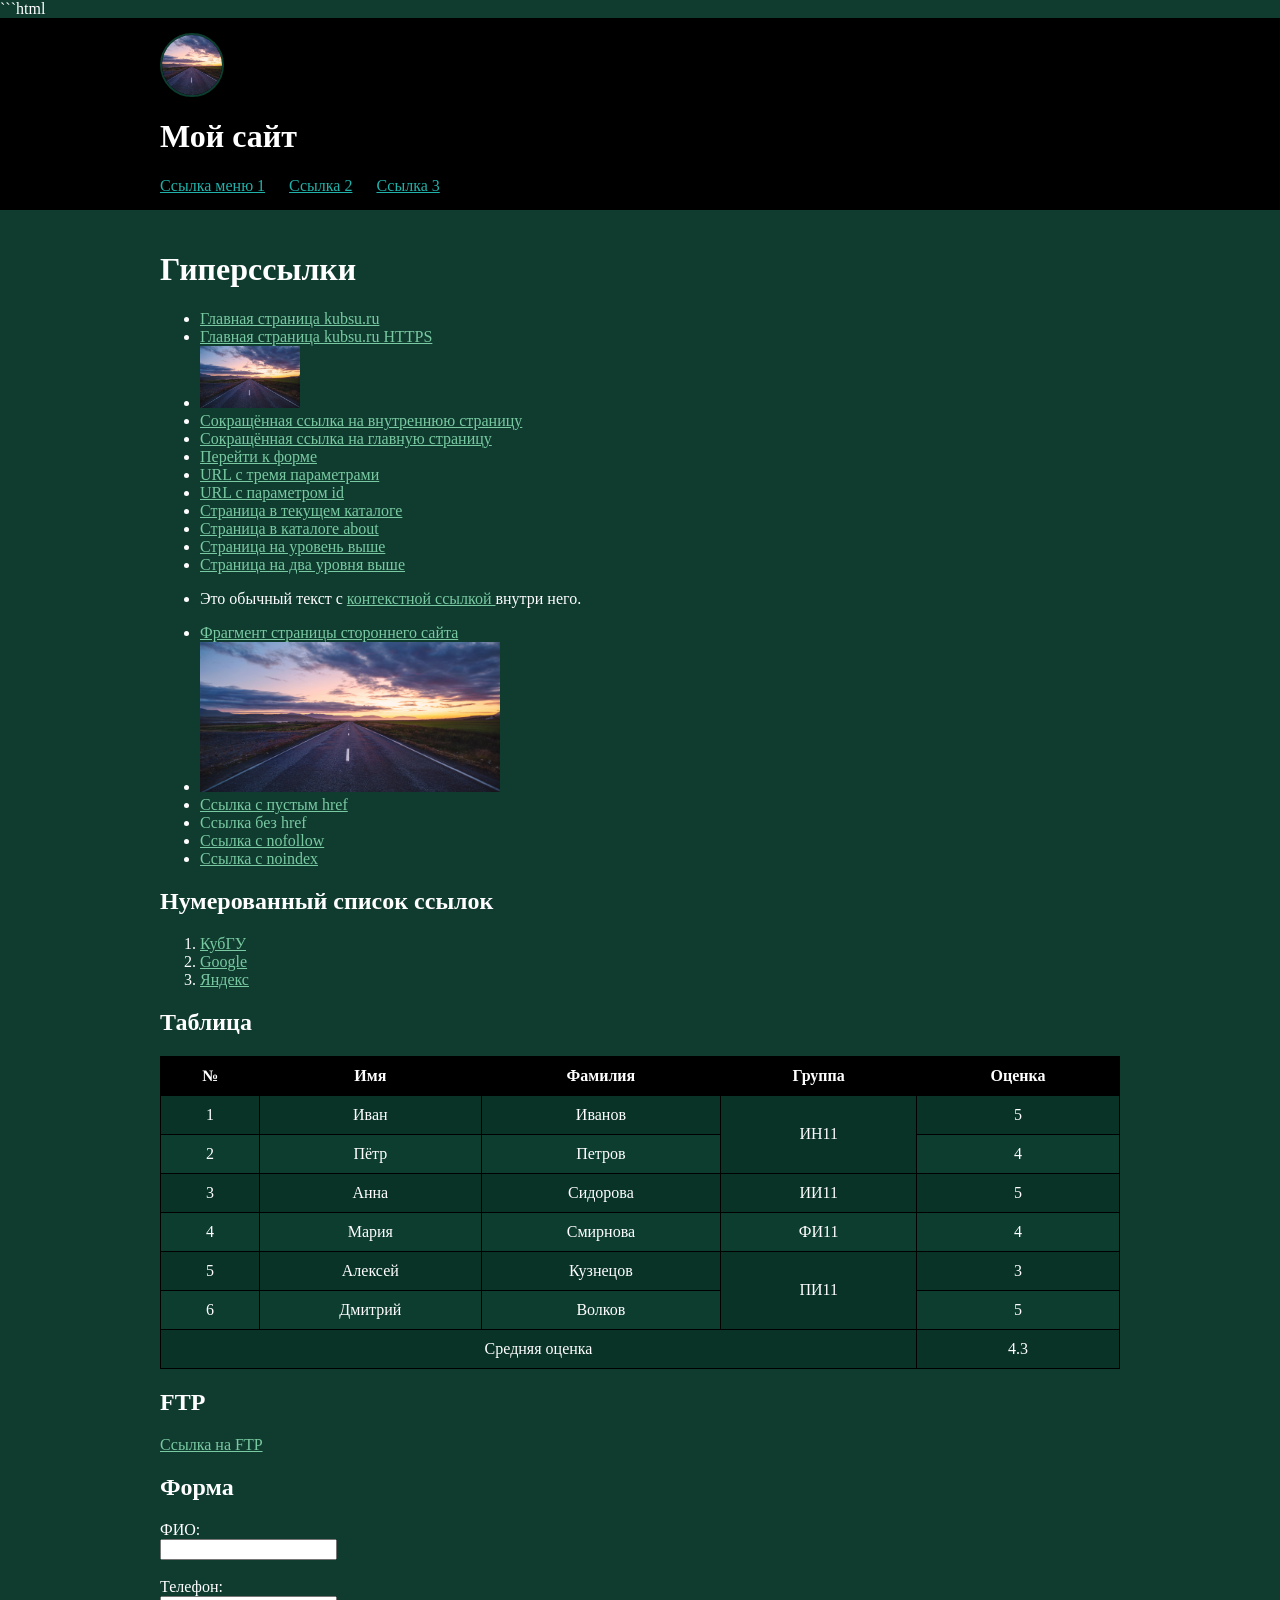
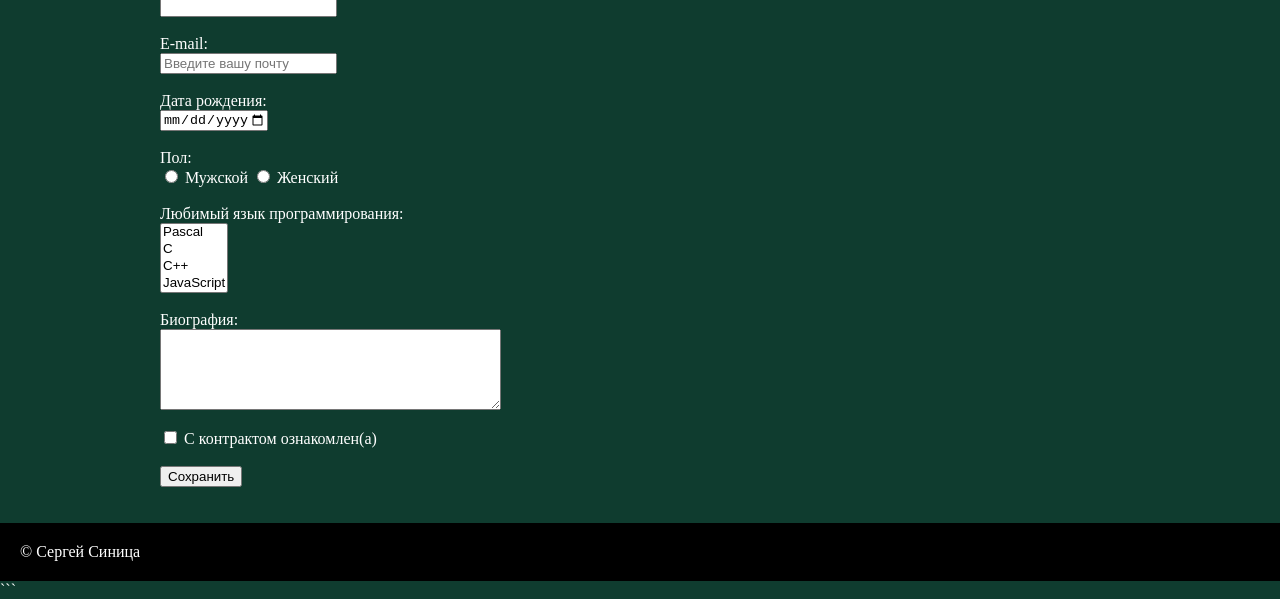
==== index.html @ 3bd24ac9 "Add files via upload" ====
```html
<!DOCTYPE html>
<html lang="ru">

<head>
    <meta charset="UTF-8">
    <title>Задание 1</title>

    <link rel="stylesheet" href="style.css">
</head>

<body>

    <header id="header">

        <div class="header-content">

            <!-- Логотип -->
            <div class="logo">
                <a href="index.html">
                    <img src="doroga_razmetka_dal_167834_2560x1600.jpg"
                         width="60"
                         height="60"
                         alt="Логотип">
                </a>
            </div>

            <!-- Название сайта -->
            <div class="site-name">
                <h1>Мой сайт</h1>
            </div>

            <!-- Меню -->
            <nav id="menu">
                <a href="#links">Ссылка меню 1</a>
                <a href="#table">Ссылка 2</a>
                <a href="#form">Ссылка 3</a>
            </nav>

        </div>

    </header>


    <main class="content">

        <h1>Гиперссылки</h1>

        <section id="links">

            <ul>

                <li>
                    <a href="http://kubsu.ru">
                        Главная страница kubsu.ru
                    </a>
                </li>

                <li>
                    <a href="https://kubsu.ru">
                        Главная страница kubsu.ru HTTPS
                    </a>
                </li>

                <li>
                    <a href="https://kubsu.ru">
                        <img src="doroga_razmetka_dal_167834_2560x1600.jpg"
                             width="100"
                             alt="КубГУ">
                    </a>
                </li>

                <li>
                    <a href="/about">
                        Сокращённая ссылка на внутреннюю страницу
                    </a>
                </li>

                <li>
                    <a href="/">
                        Сокращённая ссылка на главную страницу
                    </a>
                </li>

                <li>
                    <a href="#form">
                        Перейти к форме
                    </a>
                </li>

                <li>
                    <a href="https://kubsu.ru/?a=1&b=2&c=3">
                        URL с тремя параметрами
                    </a>
                </li>

                <li>
                    <a href="https://kubsu.ru/?id=123">
                        URL с параметром id
                    </a>
                </li>

                <li>
                    <a href="page.html">
                        Страница в текущем каталоге
                    </a>
                </li>

                <li>
                    <a href="about/page.html">
                        Страница в каталоге about
                    </a>
                </li>

                <li>
                    <a href="../page.html">
                        Страница на уровень выше
                    </a>
                </li>

                <li>
                    <a href="../../page.html">
                        Страница на два уровня выше
                    </a>
                </li>

                <li>
                    <p>
                        Это обычный текст с
                        <a href="https://kubsu.ru">
                            контекстной ссылкой
                        </a>
                        внутри него.
                    </p>
                </li>

                <li>
                    <a href="https://ru.wikipedia.org/wiki/HTML#История">
                        Фрагмент страницы стороннего сайта
                    </a>
                </li>

                <li>

                    <img src="doroga_razmetka_dal_167834_2560x1600.jpg"
                         width="300"
                         height="150"
                         usemap="#map"
                         alt="Картинка">

                    <map name="map">

                        <area shape="rect"
                              coords="0,0,150,150"
                              href="https://kubsu.ru">

                        <area shape="circle"
                              coords="225,75,50"
                              href="https://google.com">

                    </map>

                </li>

                <li>
                    <a href="">
                        Ссылка с пустым href
                    </a>
                </li>

                <li>
                    <a>
                        Ссылка без href
                    </a>
                </li>

                <li>
                    <a href="https://kubsu.ru"
                       rel="nofollow">
                        Ссылка с nofollow
                    </a>
                </li>

                <li>
                    <a href="https://kubsu.ru"
                       rel="noindex">
                        Ссылка с noindex
                    </a>
                </li>

            </ul>

        </section>


        <h2>Нумерованный список ссылок</h2>

        <ol>

            <li>
                <a href="https://kubsu.ru"
                   title="Официальный сайт КубГУ">
                    КубГУ
                </a>
            </li>

            <li>
                <a href="https://google.com"
                   title="Поисковая система Google">
                    Google
                </a>
            </li>

            <li>
                <a href="https://yandex.ru"
                   title="Поисковая система Яндекс">
                    Яндекс
                </a>
            </li>

        </ol>


        <!-- ТАБЛИЦА -->

        <h2 id="table">Таблица</h2>

        <table>

            <thead>
                <tr>
                    <th>№</th>
                    <th>Имя</th>
                    <th>Фамилия</th>
                    <th>Группа</th>
                    <th>Оценка</th>
                </tr>
            </thead>

            <tbody>

                <tr>
                    <td>1</td>
                    <td>Иван</td>
                    <td>Иванов</td>
                    <td rowspan="2">ИН11</td>
                    <td>5</td>
                </tr>

                <tr>
                    <td>2</td>
                    <td>Пётр</td>
                    <td>Петров</td>
                    <td>4</td>
                </tr>

                <tr>
                    <td>3</td>
                    <td>Анна</td>
                    <td>Сидорова</td>
                    <td>ИИ11</td>
                    <td>5</td>
                </tr>

                <tr>
                    <td>4</td>
                    <td>Мария</td>
                    <td>Смирнова</td>
                    <td>ФИ11</td>
                    <td>4</td>
                </tr>

                <tr>
                    <td>5</td>
                    <td>Алексей</td>
                    <td>Кузнецов</td>
                    <td rowspan="2">ПИ11</td>
                    <td>3</td>
                </tr>

                <tr>
                    <td>6</td>
                    <td>Дмитрий</td>
                    <td>Волков</td>
                    <td>5</td>
                </tr>

                <tr>
                    <td colspan="4">Средняя оценка</td>
                    <td>4.3</td>
                </tr>

            </tbody>

        </table>


        <!-- FTP -->

        <h2>FTP</h2>

        <a href="ftp://user:password@example.com/file.txt">
            Ссылка на FTP
        </a>


        <!-- ФОРМА -->

        <h2 id="form">Форма</h2>

        <form action="/" method="POST">

            <!-- ФИО -->
            <label>
                ФИО:<br>

                <input name="fio"
                       type="text"
                       pattern="[А-Яа-яЁёA-Za-z\s]+"
                       title="Введите только буквы и пробелы"
                       required>
            </label>

            <br><br>


            <!-- ТЕЛЕФОН -->
            <label>
                Телефон:<br>

                <input name="phone"
                       type="tel"
                       pattern="[0-9]{11}"
                       minlength="11"
                       maxlength="11"
                       inputmode="numeric"
                       title="Введите номер телефона из 11 цифр"
                       required>
            </label>
    
            <br><br>

            <!-- EMAIL -->
            <label>
                E-mail:<br>

                <input name="email"
                       type="email"
                       placeholder="Введите вашу почту"
                       required>
            </label>
            <br><br>

            <!-- ДАТА РОЖДЕНИЯ -->
            <label>
                Дата рождения:<br>

                <input name="birthdate"
                       type="date"
                       min="1900-01-01"
                       max="2026-09-25"
                       required>
            </label>

            <br><br>


            <!-- ПОЛ -->
            Пол:<br>

            <label>
                <input type="radio"
                       name="gender"
                       value="male"
                       required>

                Мужской
            </label>

            <label>
                <input type="radio"
                       name="gender"
                       value="female">

                Женский
            </label>

            <br><br>


            <!-- ЛЮБИМЫЙ ЯЗЫК -->
            <label>
                Любимый язык программирования:
                <br>

                <select name="languages[]"
                        multiple
                        required>

                    <option value="Pascal">Pascal</option>
                    <option value="C">C</option>
                    <option value="C++">C++</option>
                    <option value="JavaScript">JavaScript</option>
                    <option value="PHP">PHP</option>
                    <option value="Python">Python</option>
                    <option value="Java">Java</option>
                    <option value="Haskell">Haskell</option>
                    <option value="Clojure">Clojure</option>
                    <option value="Prolog">Prolog</option>
                    <option value="Scala">Scala</option>

                </select>
            </label>

            <br><br>


            <!-- БИОГРАФИЯ -->
            <label>
                Биография:<br>

                <textarea name="bio"
                          rows="5"
                          cols="40"
                          required></textarea>
            </label>

            <br><br>


            <!-- СОГЛАСИЕ -->
            <label>

                <input type="checkbox"
                       name="contract"
                       required>

                С контрактом ознакомлен(а)

            </label>

            <br><br>


            <!-- КНОПКА -->
            <input type="submit"
                   value="Сохранить">

        </form>

    </main>


    <!-- ПОДВАЛ -->

    <footer id="footer">

        <div class="footer-content">
            © Сергей Синица
        </div>

    </footer>

</body>
</html>
```
---- style.css ----
body {
    margin: 0;
    background-color: #0f3c2f;
    color: white;
}

#header {
    width: 100%;
    background-color: black;
    padding: 15px;
    box-sizing: border-box;
}

.logo img {
    width: 60px;
    height: 60px;
    border-radius: 50%;
    object-fit: cover;
    border: 2px solid #0d3d2f;
}

.header-content {
    max-width: 960px;
    margin: auto;
}

#menu a {
    color: lightseagreen;
    margin-right: 20px;
}

.content {
    max-width: 960px;
    margin: auto;
    padding: 20px;
}

table {
    width: 100%;
    border-collapse: collapse;
}

th,
td {
    border: 1px solid black;
    padding: 10px;
    text-align: center;
}

th {
    background-color: black;
}

tbody tr:nth-child(odd) {
    background-color: #0a3327;
}

tbody tr:nth-child(even) {
    background-color: #0d3d2f;
}

.content a {
    color: #79c9a2;
}

#footer {
    width: 100%;
    background-color: black;
    padding: 20px;
    box-sizing: border-box;
    color: white;
}
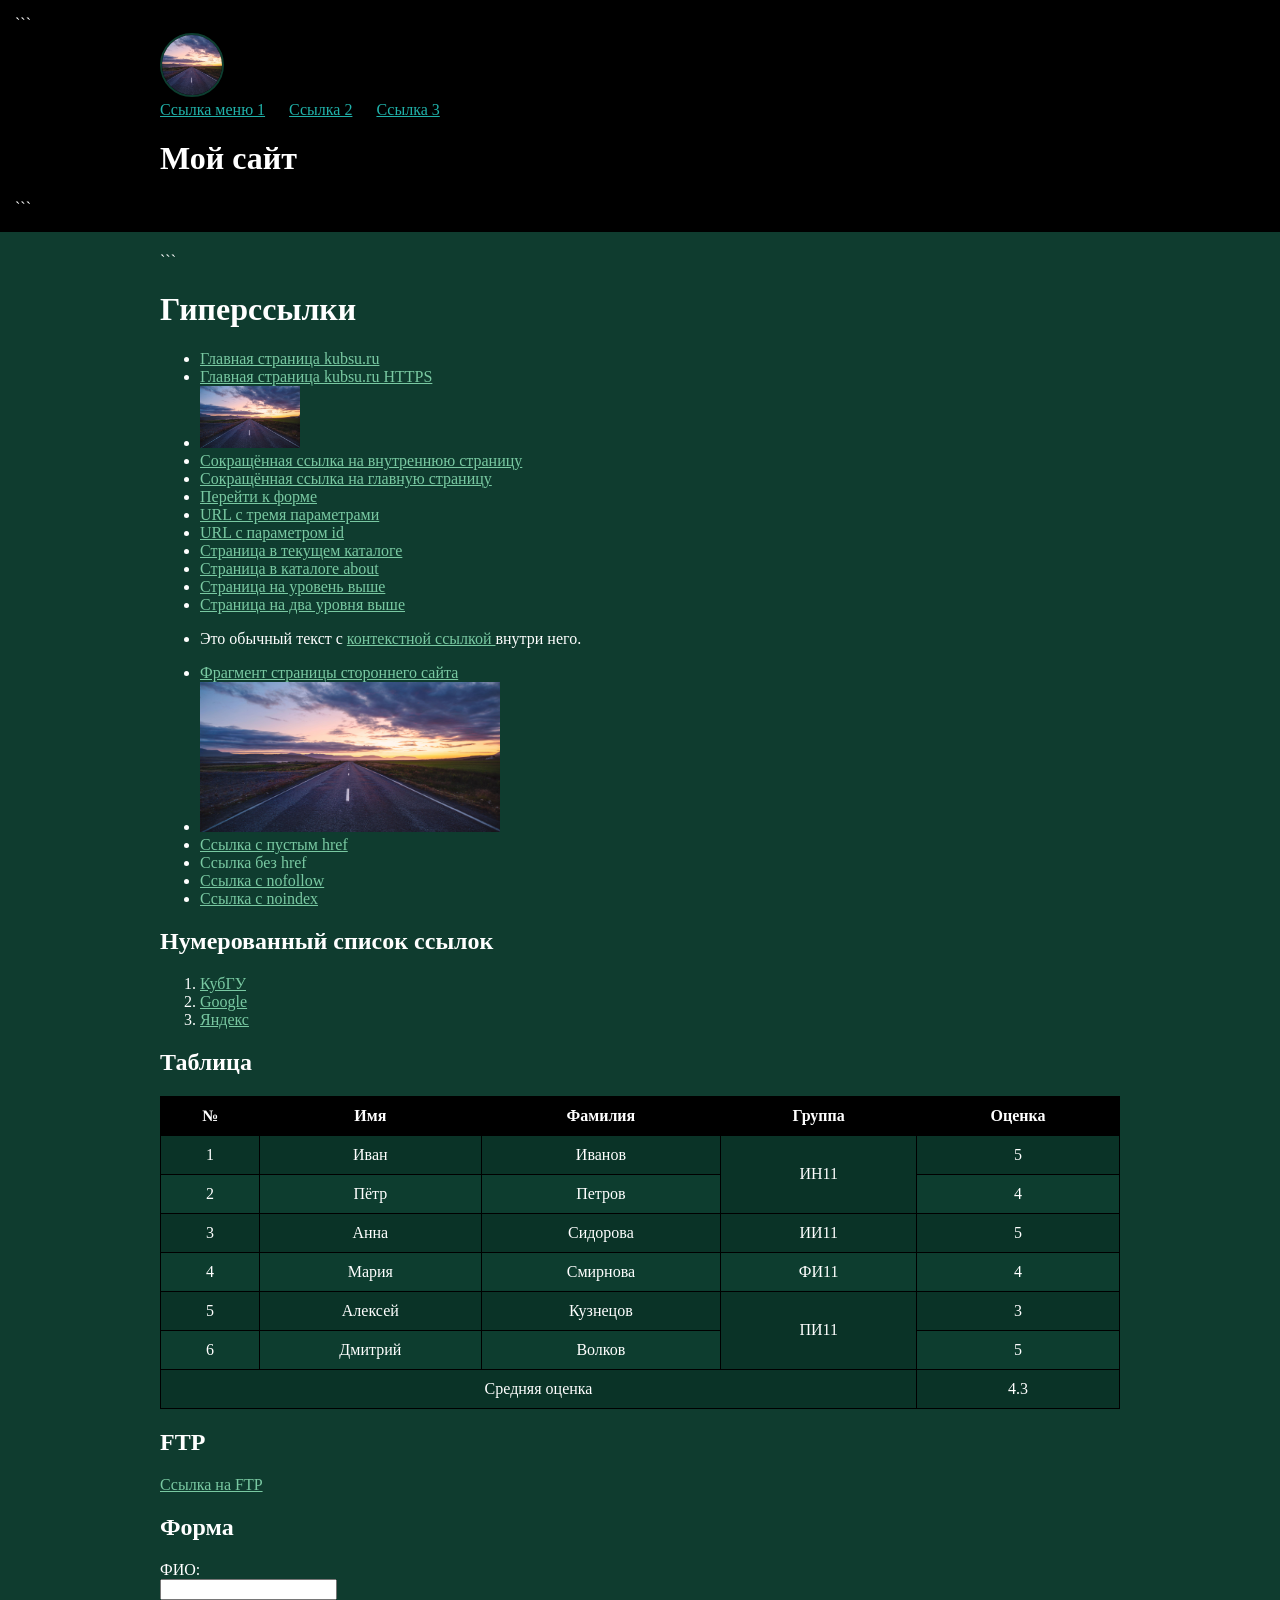
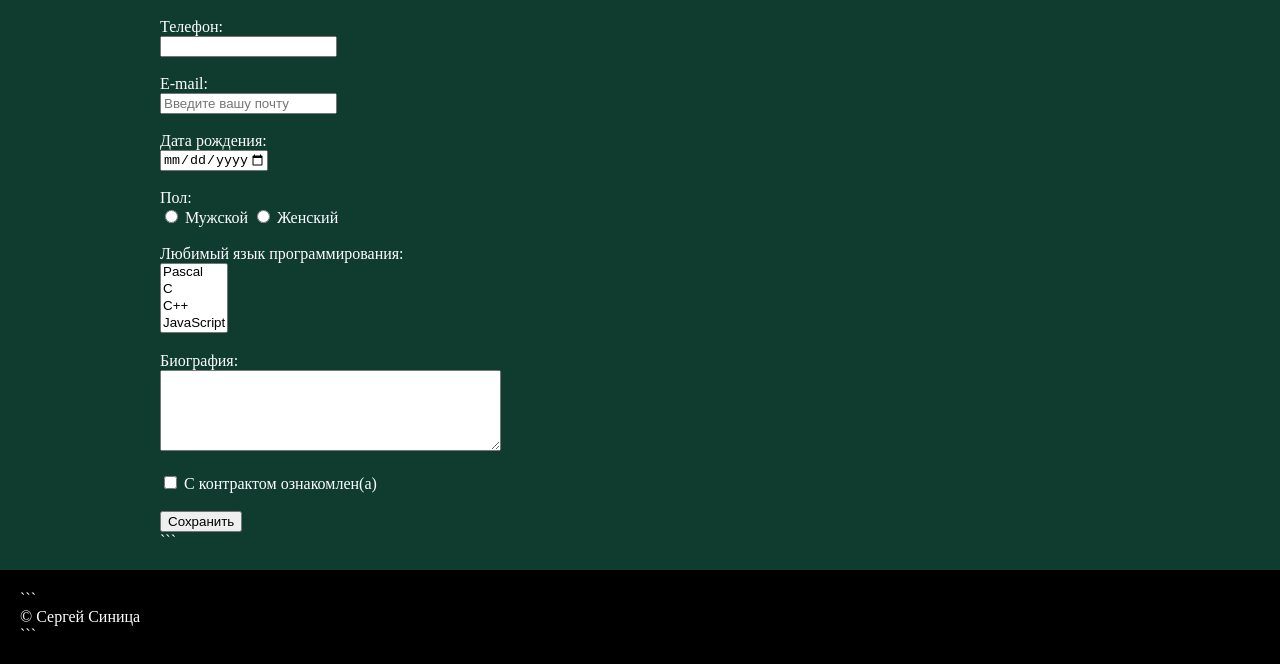
==== commit 2122e7f1: "Update index.html" ====
--- a/index.html
+++ b/index.html
@@ -1,11 +1,11 @@
-```html
 <!DOCTYPE html>
+
 <html lang="ru">
 
 <head>
     <meta charset="UTF-8">
+    <meta name="viewport" content="width=device-width, initial-scale=1.0">
     <title>Задание 1</title>
-
     <link rel="stylesheet" href="style.css">
 </head>
 
@@ -13,21 +13,15 @@
 
     <header id="header">
 
+        ```
         <div class="header-content">
 
             <!-- Логотип -->
             <div class="logo">
                 <a href="index.html">
                     <img src="doroga_razmetka_dal_167834_2560x1600.jpg"
-                         width="60"
-                         height="60"
                          alt="Логотип">
                 </a>
-            </div>
-
-            <!-- Название сайта -->
-            <div class="site-name">
-                <h1>Мой сайт</h1>
             </div>
 
             <!-- Меню -->
@@ -37,13 +31,19 @@
                 <a href="#form">Ссылка 3</a>
             </nav>
 
+            <!-- Название сайта -->
+            <div class="site-name">
+                <h1>Мой сайт</h1>
+            </div>
+
         </div>
+        ```
 
     </header>
 
-
     <main class="content">
 
+        ```
         <h1>Гиперссылки</h1>
 
         <section id="links">
@@ -141,7 +141,6 @@
                 </li>
 
                 <li>
-
                     <img src="doroga_razmetka_dal_167834_2560x1600.jpg"
                          width="300"
                          height="150"
@@ -159,7 +158,6 @@
                               href="https://google.com">
 
                     </map>
-
                 </li>
 
                 <li>
@@ -225,74 +223,78 @@
 
         <h2 id="table">Таблица</h2>
 
-        <table>
-
-            <thead>
-                <tr>
-                    <th>№</th>
-                    <th>Имя</th>
-                    <th>Фамилия</th>
-                    <th>Группа</th>
-                    <th>Оценка</th>
-                </tr>
-            </thead>
-
-            <tbody>
-
-                <tr>
-                    <td>1</td>
-                    <td>Иван</td>
-                    <td>Иванов</td>
-                    <td rowspan="2">ИН11</td>
-                    <td>5</td>
-                </tr>
-
-                <tr>
-                    <td>2</td>
-                    <td>Пётр</td>
-                    <td>Петров</td>
-                    <td>4</td>
-                </tr>
-
-                <tr>
-                    <td>3</td>
-                    <td>Анна</td>
-                    <td>Сидорова</td>
-                    <td>ИИ11</td>
-                    <td>5</td>
-                </tr>
-
-                <tr>
-                    <td>4</td>
-                    <td>Мария</td>
-                    <td>Смирнова</td>
-                    <td>ФИ11</td>
-                    <td>4</td>
-                </tr>
-
-                <tr>
-                    <td>5</td>
-                    <td>Алексей</td>
-                    <td>Кузнецов</td>
-                    <td rowspan="2">ПИ11</td>
-                    <td>3</td>
-                </tr>
-
-                <tr>
-                    <td>6</td>
-                    <td>Дмитрий</td>
-                    <td>Волков</td>
-                    <td>5</td>
-                </tr>
-
-                <tr>
-                    <td colspan="4">Средняя оценка</td>
-                    <td>4.3</td>
-                </tr>
-
-            </tbody>
-
-        </table>
+        <div class="table-wrapper">
+
+            <table>
+
+                <thead>
+                    <tr>
+                        <th>№</th>
+                        <th>Имя</th>
+                        <th>Фамилия</th>
+                        <th>Группа</th>
+                        <th>Оценка</th>
+                    </tr>
+                </thead>
+
+                <tbody>
+
+                    <tr>
+                        <td>1</td>
+                        <td>Иван</td>
+                        <td>Иванов</td>
+                        <td rowspan="2">ИН11</td>
+                        <td>5</td>
+                    </tr>
+
+                    <tr>
+                        <td>2</td>
+                        <td>Пётр</td>
+                        <td>Петров</td>
+                        <td>4</td>
+                    </tr>
+
+                    <tr>
+                        <td>3</td>
+                        <td>Анна</td>
+                        <td>Сидорова</td>
+                        <td>ИИ11</td>
+                        <td>5</td>
+                    </tr>
+
+                    <tr>
+                        <td>4</td>
+                        <td>Мария</td>
+                        <td>Смирнова</td>
+                        <td>ФИ11</td>
+                        <td>4</td>
+                    </tr>
+
+                    <tr>
+                        <td>5</td>
+                        <td>Алексей</td>
+                        <td>Кузнецов</td>
+                        <td rowspan="2">ПИ11</td>
+                        <td>3</td>
+                    </tr>
+
+                    <tr>
+                        <td>6</td>
+                        <td>Дмитрий</td>
+                        <td>Волков</td>
+                        <td>5</td>
+                    </tr>
+
+                    <tr>
+                        <td colspan="4">Средняя оценка</td>
+                        <td>4.3</td>
+                    </tr>
+
+                </tbody>
+
+            </table>
+
+        </div>
 
 
         <!-- FTP -->
@@ -310,10 +312,8 @@
 
         <form action="/" method="POST">
 
-            <!-- ФИО -->
             <label>
                 ФИО:<br>
-
                 <input name="fio"
                        type="text"
                        pattern="[А-Яа-яЁёA-Za-z\s]+"
@@ -323,11 +323,8 @@
 
             <br><br>
 
-
-            <!-- ТЕЛЕФОН -->
             <label>
                 Телефон:<br>
-
                 <input name="phone"
                        type="tel"
                        pattern="[0-9]{11}"
@@ -337,24 +334,21 @@
                        title="Введите номер телефона из 11 цифр"
                        required>
             </label>
-    
-            <br><br>
-
-            <!-- EMAIL -->
+
+            <br><br>
+
             <label>
                 E-mail:<br>
-
                 <input name="email"
                        type="email"
                        placeholder="Введите вашу почту"
                        required>
             </label>
-            <br><br>
-
-            <!-- ДАТА РОЖДЕНИЯ -->
+
+            <br><br>
+
             <label>
                 Дата рождения:<br>
-
                 <input name="birthdate"
                        type="date"
                        min="1900-01-01"
@@ -364,8 +358,6 @@
 
             <br><br>
 
-
-            <!-- ПОЛ -->
             Пол:<br>
 
             <label>
@@ -373,7 +365,6 @@
                        name="gender"
                        value="male"
                        required>
-
                 Мужской
             </label>
 
@@ -381,14 +372,11 @@
                 <input type="radio"
                        name="gender"
                        value="female">
-
                 Женский
             </label>
 
             <br><br>
 
-
-            <!-- ЛЮБИМЫЙ ЯЗЫК -->
             <label>
                 Любимый язык программирования:
                 <br>
@@ -414,8 +402,6 @@
 
             <br><br>
 
-
-            <!-- БИОГРАФИЯ -->
             <label>
                 Биография:<br>
 
@@ -427,40 +413,32 @@
 
             <br><br>
 
-
-            <!-- СОГЛАСИЕ -->
-            <label>
-
+            <label>
                 <input type="checkbox"
                        name="contract"
                        required>
-
                 С контрактом ознакомлен(а)
-
-            </label>
-
-            <br><br>
-
-
-            <!-- КНОПКА -->
+            </label>
+
+            <br><br>
+
             <input type="submit"
                    value="Сохранить">
 
         </form>
+        ```
 
     </main>
 
-
-    <!-- ПОДВАЛ -->
-
     <footer id="footer">
 
+        ```
         <div class="footer-content">
             © Сергей Синица
         </div>
+        ```
 
     </footer>
 
 </body>
 </html>
-```
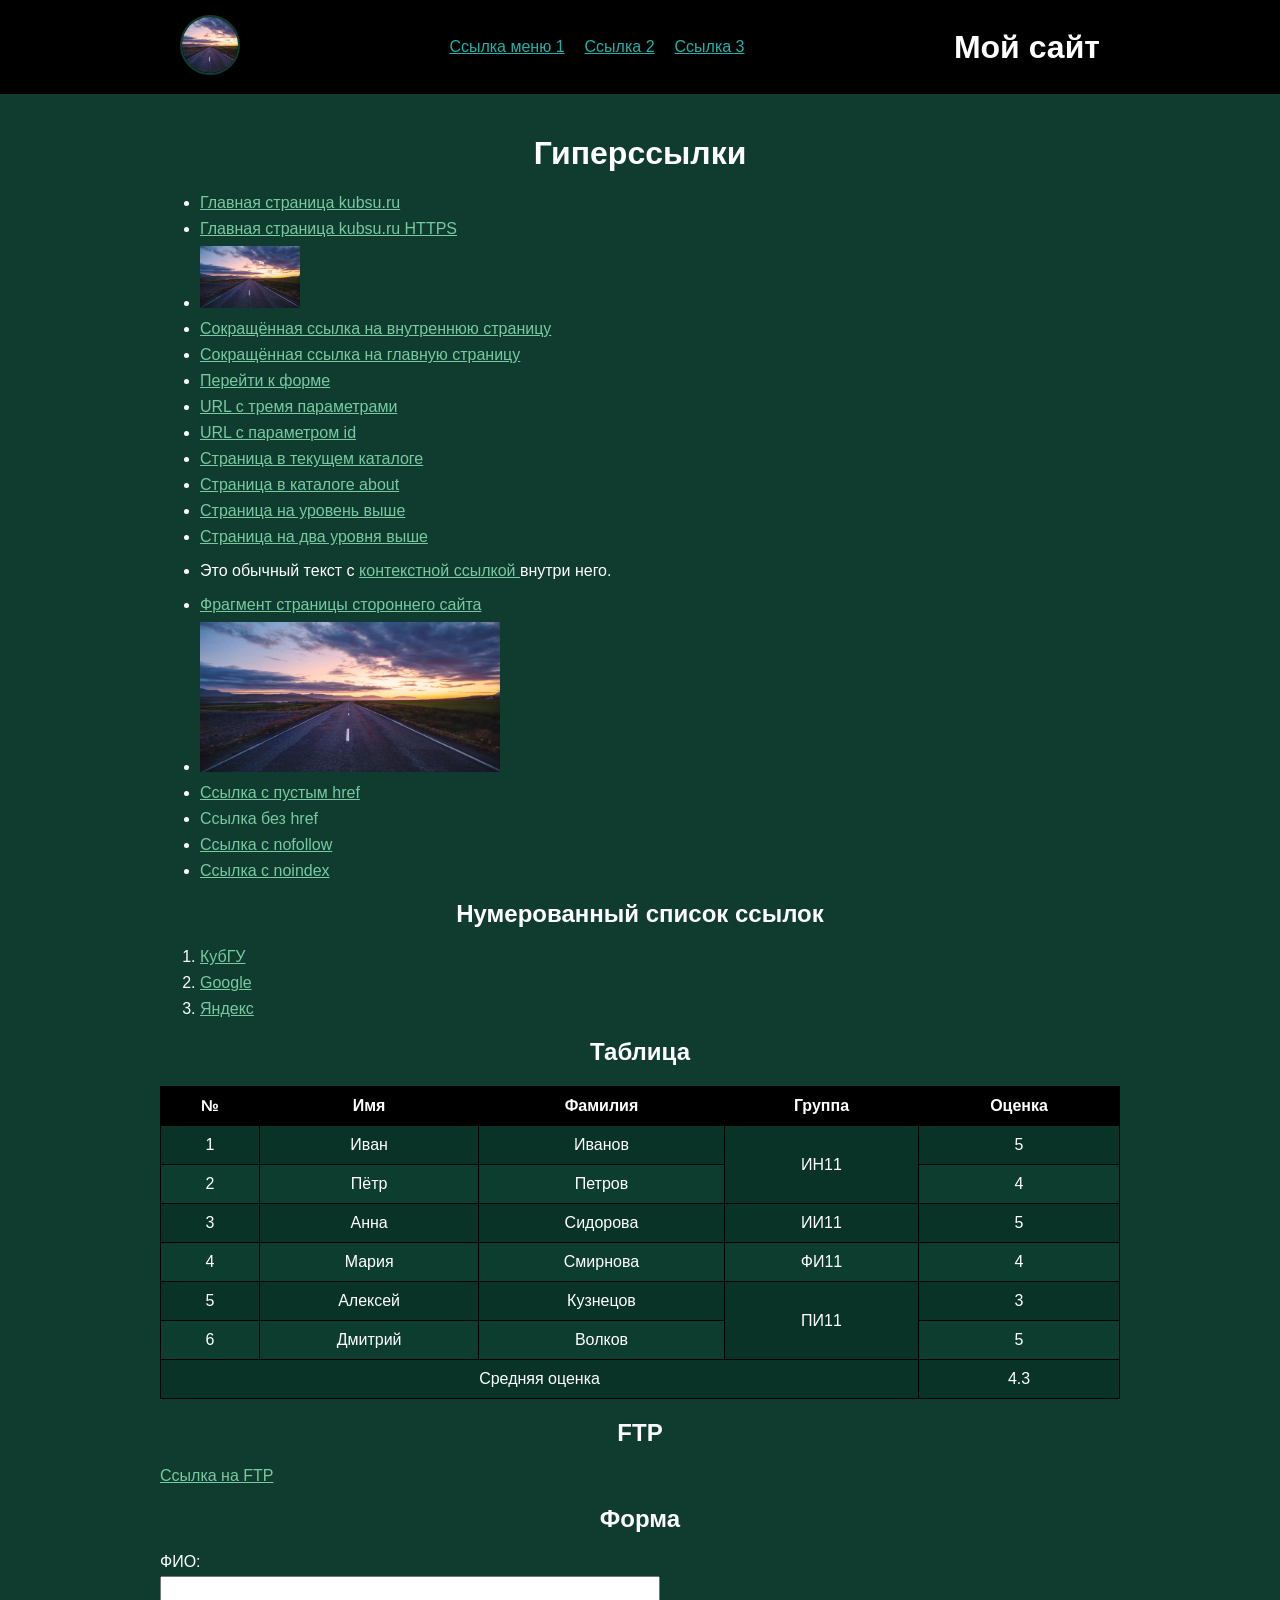
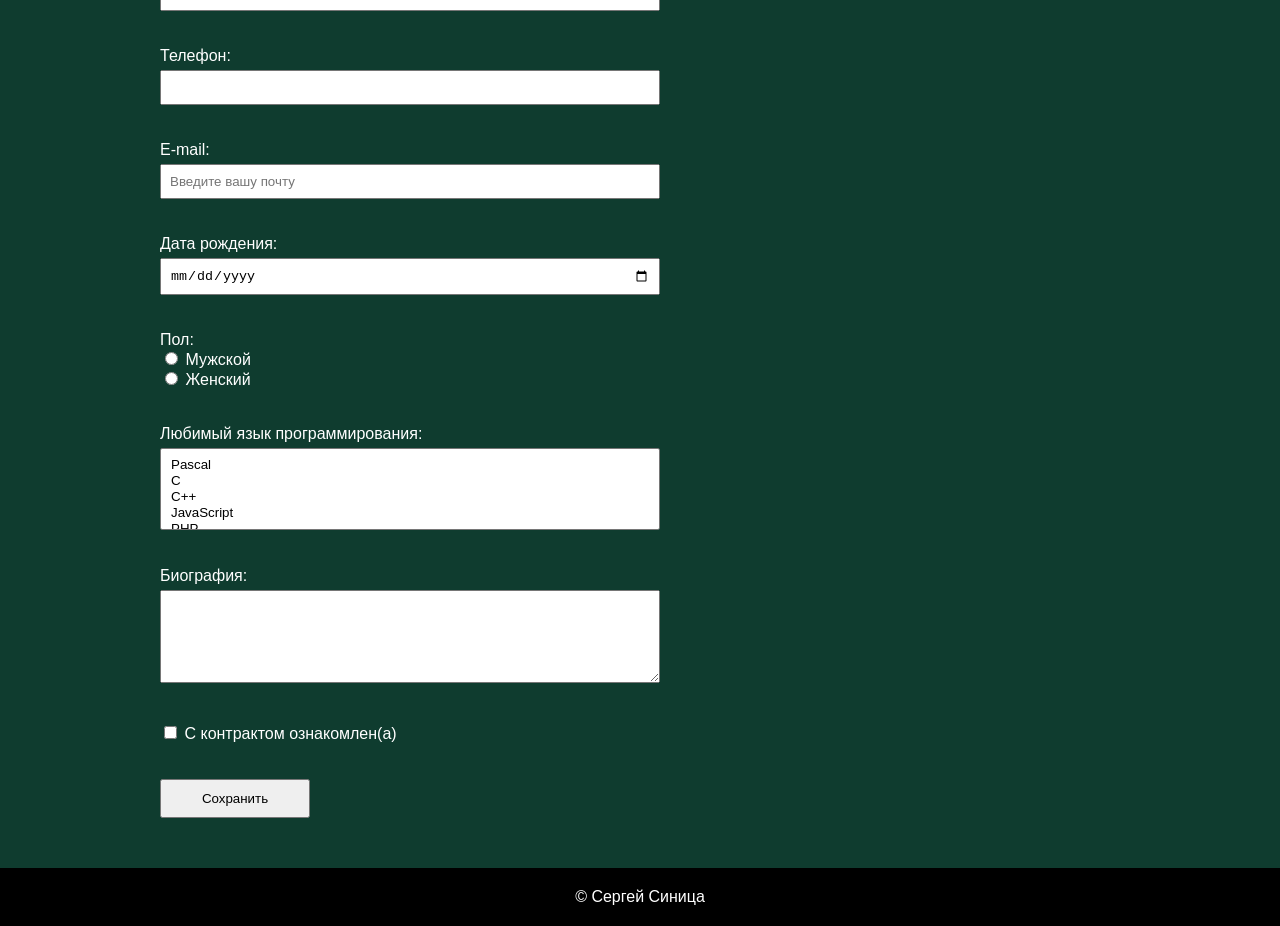
==== commit b93e3191: "Update index.html" ====
--- a/index.html
+++ b/index.html
@@ -13,7 +13,6 @@
 
     <header id="header">
 
-        ```
         <div class="header-content">
 
             <!-- Логотип -->
@@ -37,13 +36,11 @@
             </div>
 
         </div>
-        ```
 
     </header>
 
     <main class="content">
 
-        ```
         <h1>Гиперссылки</h1>
 
         <section id="links">
@@ -426,17 +423,14 @@
                    value="Сохранить">
 
         </form>
-        ```
 
     </main>
 
     <footer id="footer">
 
-        ```
         <div class="footer-content">
             © Сергей Синица
         </div>
-        ```
 
     </footer>
 
--- a/style.css
+++ b/style.css
@@ -1,15 +1,43 @@
+/* Mobile First */
+
+* {
+    box-sizing: border-box;
+}
+
 body {
     margin: 0;
     background-color: #0f3c2f;
     color: white;
-}
+    font-family: Arial, sans-serif;
+}
+
+a {
+    color: #79c9a2;
+}
+
+img {
+    max-width: 100%;
+}
+
+/* ШАПКА */
 
 #header {
     width: 100%;
     background-color: black;
     padding: 15px;
-    box-sizing: border-box;
-}
+}
+
+.header-content {
+    width: 100%;
+    margin: 0 auto;
+    display: flex;
+    flex-direction: column;
+    align-items: center;
+    gap: 15px;
+  
+}
+
+/* Логотип */
 
 .logo img {
     width: 60px;
@@ -17,27 +45,64 @@
     border-radius: 50%;
     object-fit: cover;
     border: 2px solid #0d3d2f;
-}
-
-.header-content {
-    max-width: 960px;
-    margin: auto;
-}
-
-#menu a {
-    color: lightseagreen;
-    margin-right: 20px;
-}
+  
+}
+
+/* Меню */
+
+#menu {
+    display: flex;
+    flex-direction: column;
+    align-items: center;
+    gap: 10px;
+}
+
+    #menu a {
+        color: lightseagreen;
+        margin: 0;
+    }
+
+/* Название */
+
+.site-name {
+    order: 3;
+}
+
+    .site-name h1 {
+        margin: 0;
+        text-align: center;
+    }
+
+/* КОНТЕНТ */
 
 .content {
-    max-width: 960px;
-    margin: auto;
+    width: 100%;
+    margin: 0 auto;
     padding: 20px;
 }
 
+    .content h1,
+    .content h2 {
+        text-align: center;
+    }
+
+/* СПИСКИ */
+
+li {
+    margin-bottom: 8px;
+}
+
+/* ТАБЛИЦА */
+
+.table-wrapper {
+    width: 100%;
+    overflow-x: auto;
+}
+
 table {
     width: 100%;
     border-collapse: collapse;
+    min-width: 500px;
 }
 
 th,
@@ -59,14 +124,84 @@
     background-color: #0d3d2f;
 }
 
-.content a {
-    color: #79c9a2;
-}
+/* ФОРМА */
+
+form {
+    display: flex;
+    flex-direction: column;
+}
+
+input[type="text"],
+input[type="tel"],
+input[type="email"],
+input[type="date"],
+select,
+textarea {
+    width: 100%;
+    max-width: 500px;
+    padding: 8px;
+    margin-top: 5px;
+}
+
+textarea {
+    resize: vertical;
+}
+
+input[type="submit"] {
+    width: 150px;
+    padding: 10px;
+    cursor: pointer;
+}
+
+/* ПОДВАЛ */
 
 #footer {
     width: 100%;
     background-color: black;
     padding: 20px;
-    box-sizing: border-box;
     color: white;
-}
+    margin-top: 30px;
+}
+
+.footer-content {
+    width: 100%;
+    text-align: center;
+}
+
+/* ПЛАНШЕТ / ПК */
+
+@media (min-width: 768px) {
+    .header-content {
+        max-width: 960px;
+        flex-direction: row;
+        align-items: center;
+        justify-content: space-between;
+    }
+    #menu {
+        flex-direction: row;
+        gap: 20px;
+    }
+        #menu a {
+            margin: 0;
+        }
+    .site-name {
+        order: 0;
+    }
+        .site-name h1 {
+            text-align: left;
+        }
+    .content {
+        max-width: 960px;
+    }
+}
+
+/* БОЛЬШОЙ ЭКРАН */
+
+@media (min-width: 1000px) {
+    .header-content {
+        padding: 0 20px;
+    }
+    .content {
+        padding: 20px 0;
+    }
+}
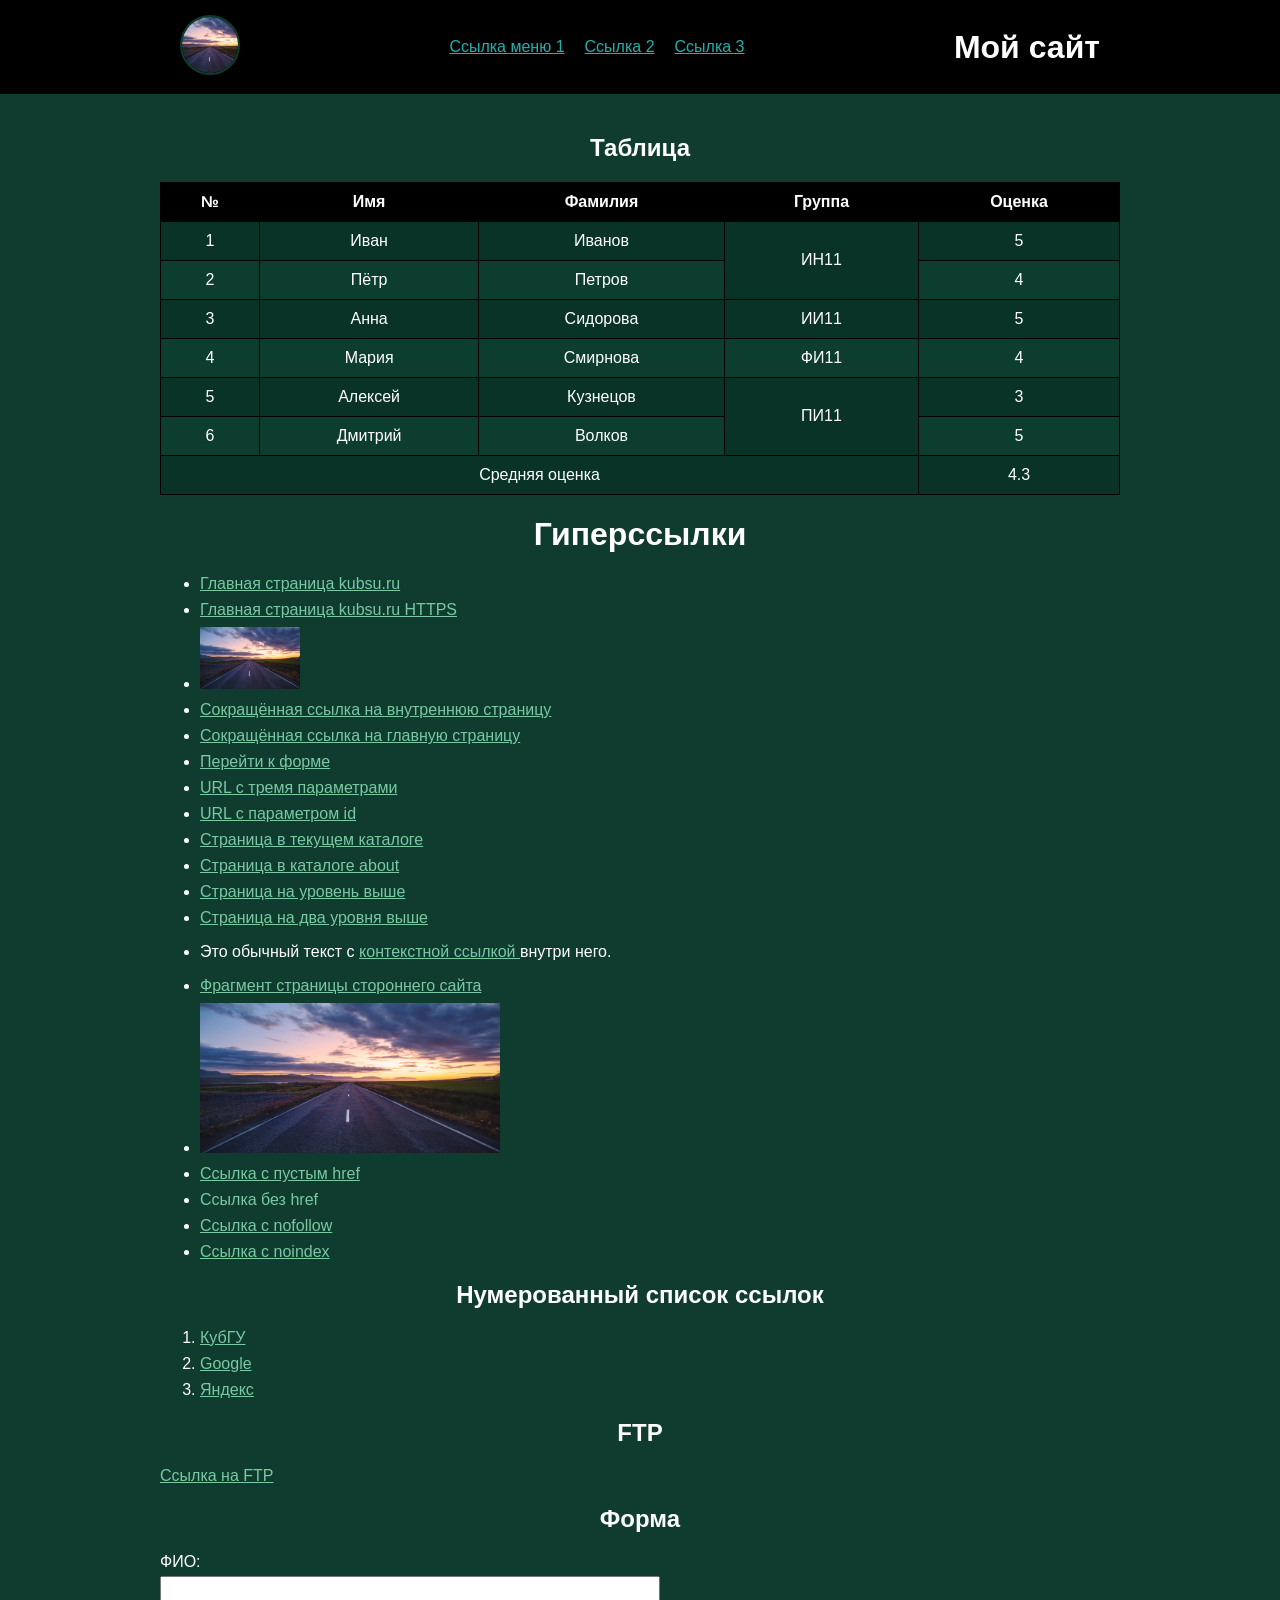
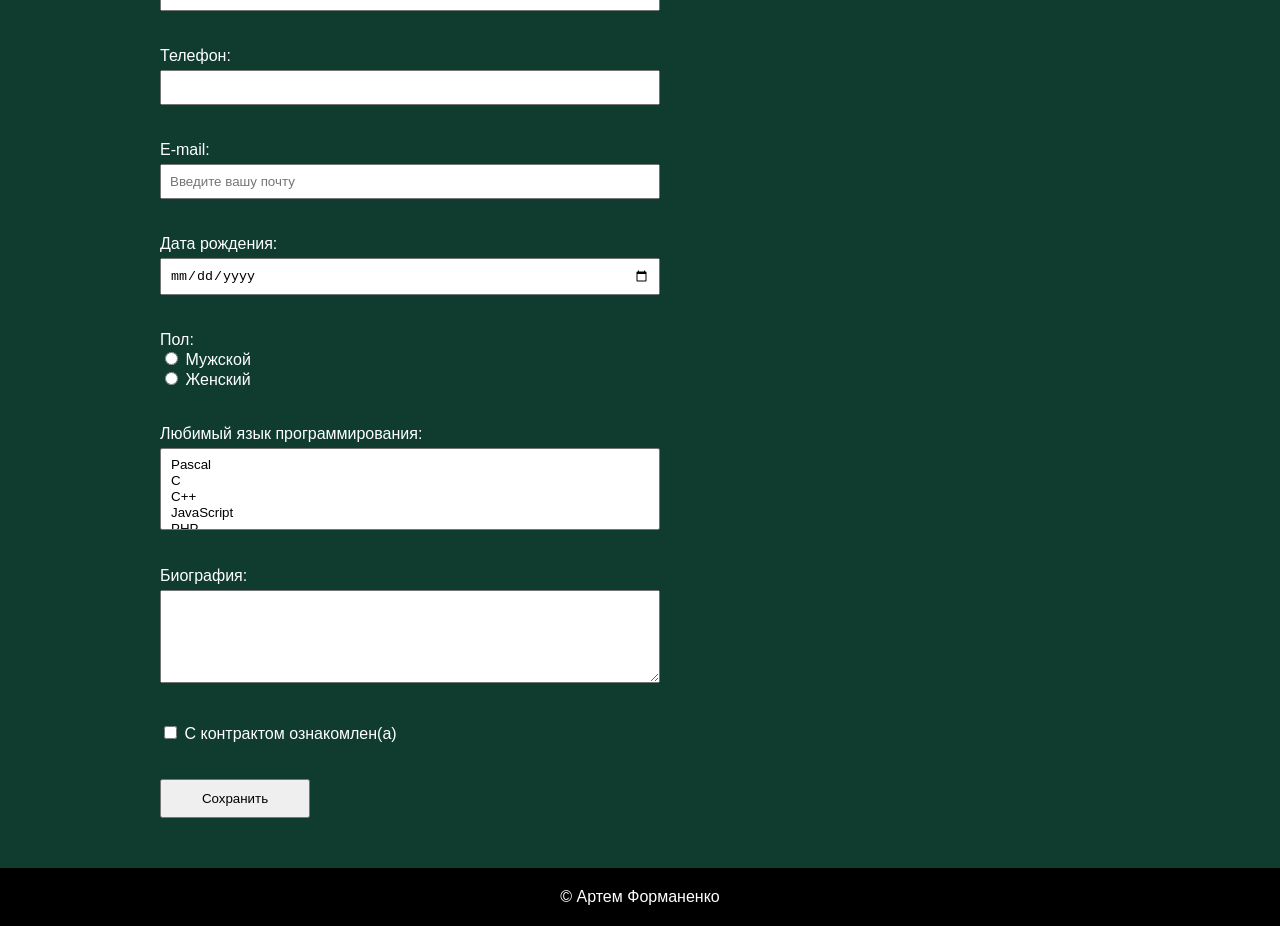
==== commit 094669c5: "Update index.html" ====
--- a/index.html
+++ b/index.html
@@ -1,21 +1,24 @@
 <!DOCTYPE html>
-
 <html lang="ru">
 
 <head>
     <meta charset="UTF-8">
     <meta name="viewport" content="width=device-width, initial-scale=1.0">
-    <title>Задание 1</title>
+    <title>Задание 3</title>
+
     <link rel="stylesheet" href="style.css">
 </head>
 
 <body>
 
+    <!-- ШАПКА -->
+
     <header id="header">
 
         <div class="header-content">
 
             <!-- Логотип -->
+
             <div class="logo">
                 <a href="index.html">
                     <img src="doroga_razmetka_dal_167834_2560x1600.jpg"
@@ -24,6 +27,7 @@
             </div>
 
             <!-- Меню -->
+
             <nav id="menu">
                 <a href="#links">Ссылка меню 1</a>
                 <a href="#table">Ссылка 2</a>
@@ -31,6 +35,7 @@
             </nav>
 
             <!-- Название сайта -->
+
             <div class="site-name">
                 <h1>Мой сайт</h1>
             </div>
@@ -39,400 +44,468 @@
 
     </header>
 
+
+    <!-- ОСНОВНОЙ КОНТЕНТ -->
+
     <main class="content">
 
-        <h1>Гиперссылки</h1>
-
-        <section id="links">
-
-            <ul>
+
+        <!-- ТАБЛИЦА -->
+
+        <div class="table-block">
+
+            <h2 id="table">Таблица</h2>
+
+            <div class="table-wrapper">
+
+                <table>
+
+                    <thead>
+
+                        <tr>
+                            <th>№</th>
+                            <th>Имя</th>
+                            <th>Фамилия</th>
+                            <th>Группа</th>
+                            <th>Оценка</th>
+                        </tr>
+
+                    </thead>
+
+                    <tbody>
+
+                        <tr>
+                            <td>1</td>
+                            <td>Иван</td>
+                            <td>Иванов</td>
+                            <td rowspan="2">ИН11</td>
+                            <td>5</td>
+                        </tr>
+
+                        <tr>
+                            <td>2</td>
+                            <td>Пётр</td>
+                            <td>Петров</td>
+                            <td>4</td>
+                        </tr>
+
+                        <tr>
+                            <td>3</td>
+                            <td>Анна</td>
+                            <td>Сидорова</td>
+                            <td>ИИ11</td>
+                            <td>5</td>
+                        </tr>
+
+                        <tr>
+                            <td>4</td>
+                            <td>Мария</td>
+                            <td>Смирнова</td>
+                            <td>ФИ11</td>
+                            <td>4</td>
+                        </tr>
+
+                        <tr>
+                            <td>5</td>
+                            <td>Алексей</td>
+                            <td>Кузнецов</td>
+                            <td rowspan="2">ПИ11</td>
+                            <td>3</td>
+                        </tr>
+
+                        <tr>
+                            <td>6</td>
+                            <td>Дмитрий</td>
+                            <td>Волков</td>
+                            <td>5</td>
+                        </tr>
+
+                        <tr>
+                            <td colspan="4">Средняя оценка</td>
+                            <td>4.3</td>
+                        </tr>
+
+                    </tbody>
+
+                </table>
+
+            </div>
+
+        </div>
+
+
+        <!-- ГИПЕРССЫЛКИ -->
+
+        <div class="links-block">
+
+            <h1>Гиперссылки</h1>
+
+            <section id="links">
+
+                <ul>
+
+                    <li>
+                        <a href="http://kubsu.ru">
+                            Главная страница kubsu.ru
+                        </a>
+                    </li>
+
+                    <li>
+                        <a href="https://kubsu.ru">
+                            Главная страница kubsu.ru HTTPS
+                        </a>
+                    </li>
+
+                    <li>
+                        <a href="https://kubsu.ru">
+                            <img src="doroga_razmetka_dal_167834_2560x1600.jpg"
+                                 width="100"
+                                 alt="КубГУ">
+                        </a>
+                    </li>
+
+                    <li>
+                        <a href="/about">
+                            Сокращённая ссылка на внутреннюю страницу
+                        </a>
+                    </li>
+
+                    <li>
+                        <a href="/">
+                            Сокращённая ссылка на главную страницу
+                        </a>
+                    </li>
+
+                    <li>
+                        <a href="#form">
+                            Перейти к форме
+                        </a>
+                    </li>
+
+                    <li>
+                        <a href="https://kubsu.ru/?a=1&b=2&c=3">
+                            URL с тремя параметрами
+                        </a>
+                    </li>
+
+                    <li>
+                        <a href="https://kubsu.ru/?id=123">
+                            URL с параметром id
+                        </a>
+                    </li>
+
+                    <li>
+                        <a href="page.html">
+                            Страница в текущем каталоге
+                        </a>
+                    </li>
+
+                    <li>
+                        <a href="about/page.html">
+                            Страница в каталоге about
+                        </a>
+                    </li>
+
+                    <li>
+                        <a href="../page.html">
+                            Страница на уровень выше
+                        </a>
+                    </li>
+
+                    <li>
+                        <a href="../../page.html">
+                            Страница на два уровня выше
+                        </a>
+                    </li>
+
+                    <li>
+                        <p>
+                            Это обычный текст с
+                            <a href="https://kubsu.ru">
+                                контекстной ссылкой
+                            </a>
+                            внутри него.
+                        </p>
+                    </li>
+
+                    <li>
+                        <a href="https://ru.wikipedia.org/wiki/HTML#История">
+                            Фрагмент страницы стороннего сайта
+                        </a>
+                    </li>
+
+
+                    <!-- КАРТИНКА С ОБЛАСТЯМИ -->
+
+                    <li>
+
+                        <img src="doroga_razmetka_dal_167834_2560x1600.jpg"
+                             width="300"
+                             height="150"
+                             usemap="#map"
+                             alt="Картинка">
+
+                        <map name="map">
+
+                            <area shape="rect"
+                                  coords="0,0,150,150"
+                                  href="https://kubsu.ru">
+
+                            <area shape="circle"
+                                  coords="225,75,50"
+                                  href="https://google.com">
+
+                        </map>
+
+                    </li>
+
+
+                    <li>
+                        <a href="">
+                            Ссылка с пустым href
+                        </a>
+                    </li>
+
+                    <li>
+                        <a>
+                            Ссылка без href
+                        </a>
+                    </li>
+
+                    <li>
+                        <a href="https://kubsu.ru"
+                           rel="nofollow">
+                            Ссылка с nofollow
+                        </a>
+                    </li>
+
+                    <li>
+                        <a href="https://kubsu.ru"
+                           rel="noindex">
+                            Ссылка с noindex
+                        </a>
+                    </li>
+
+                </ul>
+
+            </section>
+
+
+            <!-- НУМЕРОВАННЫЙ СПИСОК -->
+
+            <h2>Нумерованный список ссылок</h2>
+
+            <ol>
 
                 <li>
-                    <a href="http://kubsu.ru">
-                        Главная страница kubsu.ru
+                    <a href="https://kubsu.ru"
+                       title="Официальный сайт КубГУ">
+                        КубГУ
                     </a>
                 </li>
 
                 <li>
-                    <a href="https://kubsu.ru">
-                        Главная страница kubsu.ru HTTPS
+                    <a href="https://google.com"
+                       title="Поисковая система Google">
+                        Google
                     </a>
                 </li>
 
                 <li>
-                    <a href="https://kubsu.ru">
-                        <img src="doroga_razmetka_dal_167834_2560x1600.jpg"
-                             width="100"
-                             alt="КубГУ">
+                    <a href="https://yandex.ru"
+                       title="Поисковая система Яндекс">
+                        Яндекс
                     </a>
                 </li>
 
-                <li>
-                    <a href="/about">
-                        Сокращённая ссылка на внутреннюю страницу
-                    </a>
-                </li>
-
-                <li>
-                    <a href="/">
-                        Сокращённая ссылка на главную страницу
-                    </a>
-                </li>
-
-                <li>
-                    <a href="#form">
-                        Перейти к форме
-                    </a>
-                </li>
-
-                <li>
-                    <a href="https://kubsu.ru/?a=1&b=2&c=3">
-                        URL с тремя параметрами
-                    </a>
-                </li>
-
-                <li>
-                    <a href="https://kubsu.ru/?id=123">
-                        URL с параметром id
-                    </a>
-                </li>
-
-                <li>
-                    <a href="page.html">
-                        Страница в текущем каталоге
-                    </a>
-                </li>
-
-                <li>
-                    <a href="about/page.html">
-                        Страница в каталоге about
-                    </a>
-                </li>
-
-                <li>
-                    <a href="../page.html">
-                        Страница на уровень выше
-                    </a>
-                </li>
-
-                <li>
-                    <a href="../../page.html">
-                        Страница на два уровня выше
-                    </a>
-                </li>
-
-                <li>
-                    <p>
-                        Это обычный текст с
-                        <a href="https://kubsu.ru">
-                            контекстной ссылкой
-                        </a>
-                        внутри него.
-                    </p>
-                </li>
-
-                <li>
-                    <a href="https://ru.wikipedia.org/wiki/HTML#История">
-                        Фрагмент страницы стороннего сайта
-                    </a>
-                </li>
-
-                <li>
-                    <img src="doroga_razmetka_dal_167834_2560x1600.jpg"
-                         width="300"
-                         height="150"
-                         usemap="#map"
-                         alt="Картинка">
-
-                    <map name="map">
-
-                        <area shape="rect"
-                              coords="0,0,150,150"
-                              href="https://kubsu.ru">
-
-                        <area shape="circle"
-                              coords="225,75,50"
-                              href="https://google.com">
-
-                    </map>
-                </li>
-
-                <li>
-                    <a href="">
-                        Ссылка с пустым href
-                    </a>
-                </li>
-
-                <li>
-                    <a>
-                        Ссылка без href
-                    </a>
-                </li>
-
-                <li>
-                    <a href="https://kubsu.ru"
-                       rel="nofollow">
-                        Ссылка с nofollow
-                    </a>
-                </li>
-
-                <li>
-                    <a href="https://kubsu.ru"
-                       rel="noindex">
-                        Ссылка с noindex
-                    </a>
-                </li>
-
-            </ul>
-
-        </section>
-
-
-        <h2>Нумерованный список ссылок</h2>
-
-        <ol>
-
-            <li>
-                <a href="https://kubsu.ru"
-                   title="Официальный сайт КубГУ">
-                    КубГУ
-                </a>
-            </li>
-
-            <li>
-                <a href="https://google.com"
-                   title="Поисковая система Google">
-                    Google
-                </a>
-            </li>
-
-            <li>
-                <a href="https://yandex.ru"
-                   title="Поисковая система Яндекс">
-                    Яндекс
-                </a>
-            </li>
-
-        </ol>
-
-
-        <!-- ТАБЛИЦА -->
-
-        <h2 id="table">Таблица</h2>
-
-        <div class="table-wrapper">
-
-            <table>
-
-                <thead>
-                    <tr>
-                        <th>№</th>
-                        <th>Имя</th>
-                        <th>Фамилия</th>
-                        <th>Группа</th>
-                        <th>Оценка</th>
-                    </tr>
-                </thead>
-
-                <tbody>
-
-                    <tr>
-                        <td>1</td>
-                        <td>Иван</td>
-                        <td>Иванов</td>
-                        <td rowspan="2">ИН11</td>
-                        <td>5</td>
-                    </tr>
-
-                    <tr>
-                        <td>2</td>
-                        <td>Пётр</td>
-                        <td>Петров</td>
-                        <td>4</td>
-                    </tr>
-
-                    <tr>
-                        <td>3</td>
-                        <td>Анна</td>
-                        <td>Сидорова</td>
-                        <td>ИИ11</td>
-                        <td>5</td>
-                    </tr>
-
-                    <tr>
-                        <td>4</td>
-                        <td>Мария</td>
-                        <td>Смирнова</td>
-                        <td>ФИ11</td>
-                        <td>4</td>
-                    </tr>
-
-                    <tr>
-                        <td>5</td>
-                        <td>Алексей</td>
-                        <td>Кузнецов</td>
-                        <td rowspan="2">ПИ11</td>
-                        <td>3</td>
-                    </tr>
-
-                    <tr>
-                        <td>6</td>
-                        <td>Дмитрий</td>
-                        <td>Волков</td>
-                        <td>5</td>
-                    </tr>
-
-                    <tr>
-                        <td colspan="4">Средняя оценка</td>
-                        <td>4.3</td>
-                    </tr>
-
-                </tbody>
-
-            </table>
+            </ol>
 
         </div>
 
 
         <!-- FTP -->
 
-        <h2>FTP</h2>
-
-        <a href="ftp://user:password@example.com/file.txt">
-            Ссылка на FTP
-        </a>
-
-
-        <!-- ФОРМА -->
-
-        <h2 id="form">Форма</h2>
-
-        <form action="/" method="POST">
-
-            <label>
-                ФИО:<br>
-                <input name="fio"
-                       type="text"
-                       pattern="[А-Яа-яЁёA-Za-z\s]+"
-                       title="Введите только буквы и пробелы"
-                       required>
-            </label>
-
-            <br><br>
-
-            <label>
-                Телефон:<br>
-                <input name="phone"
-                       type="tel"
-                       pattern="[0-9]{11}"
-                       minlength="11"
-                       maxlength="11"
-                       inputmode="numeric"
-                       title="Введите номер телефона из 11 цифр"
-                       required>
-            </label>
-
-            <br><br>
-
-            <label>
-                E-mail:<br>
-                <input name="email"
-                       type="email"
-                       placeholder="Введите вашу почту"
-                       required>
-            </label>
-
-            <br><br>
-
-            <label>
-                Дата рождения:<br>
-                <input name="birthdate"
-                       type="date"
-                       min="1900-01-01"
-                       max="2026-09-25"
-                       required>
-            </label>
-
-            <br><br>
-
-            Пол:<br>
-
-            <label>
-                <input type="radio"
-                       name="gender"
-                       value="male"
-                       required>
-                Мужской
-            </label>
-
-            <label>
-                <input type="radio"
-                       name="gender"
-                       value="female">
-                Женский
-            </label>
-
-            <br><br>
-
-            <label>
-                Любимый язык программирования:
-                <br>
-
-                <select name="languages[]"
-                        multiple
-                        required>
-
-                    <option value="Pascal">Pascal</option>
-                    <option value="C">C</option>
-                    <option value="C++">C++</option>
-                    <option value="JavaScript">JavaScript</option>
-                    <option value="PHP">PHP</option>
-                    <option value="Python">Python</option>
-                    <option value="Java">Java</option>
-                    <option value="Haskell">Haskell</option>
-                    <option value="Clojure">Clojure</option>
-                    <option value="Prolog">Prolog</option>
-                    <option value="Scala">Scala</option>
-
-                </select>
-            </label>
-
-            <br><br>
-
-            <label>
-                Биография:<br>
-
-                <textarea name="bio"
-                          rows="5"
-                          cols="40"
-                          required></textarea>
-            </label>
-
-            <br><br>
-
-            <label>
-                <input type="checkbox"
-                       name="contract"
-                       required>
-                С контрактом ознакомлен(а)
-            </label>
-
-            <br><br>
-
-            <input type="submit"
-                   value="Сохранить">
-
-        </form>
+        <div class="other-content">
+
+            <h2>FTP</h2>
+
+            <a href="ftp://user:password@example.com/file.txt">
+                Ссылка на FTP
+            </a>
+
+
+            <!-- ФОРМА -->
+
+            <h2 id="form">Форма</h2>
+
+            <form action="/" method="POST">
+
+                <!-- ФИО -->
+
+                <label>
+                    ФИО:<br>
+
+                    <input name="fio"
+                           type="text"
+                           pattern="[А-Яа-яЁёA-Za-z\s]+"
+                           title="Введите только буквы и пробелы"
+                           required>
+                </label>
+
+                <br><br>
+
+
+                <!-- ТЕЛЕФОН -->
+
+                <label>
+                    Телефон:<br>
+
+                    <input name="phone"
+                           type="tel"
+                           pattern="[0-9]{11}"
+                           minlength="11"
+                           maxlength="11"
+                           inputmode="numeric"
+                           title="Введите номер телефона из 11 цифр"
+                           required>
+                </label>
+
+                <br><br>
+
+
+                <!-- EMAIL -->
+
+                <label>
+                    E-mail:<br>
+
+                    <input name="email"
+                           type="email"
+                           placeholder="Введите вашу почту"
+                           required>
+                </label>
+
+                <br><br>
+
+
+                <!-- ДАТА РОЖДЕНИЯ -->
+
+                <label>
+                    Дата рождения:<br>
+
+                    <input name="birthdate"
+                           type="date"
+                           min="1900-01-01"
+                           max="2026-09-25"
+                           required>
+                </label>
+
+                <br><br>
+
+
+                <!-- ПОЛ -->
+
+                Пол:<br>
+
+                <label>
+                    <input type="radio"
+                           name="gender"
+                           value="male"
+                           required>
+
+                    Мужской
+                </label>
+
+                <label>
+                    <input type="radio"
+                           name="gender"
+                           value="female">
+
+                    Женский
+                </label>
+
+                <br><br>
+
+
+                <!-- ЛЮБИМЫЙ ЯЗЫК -->
+
+                <label>
+                    Любимый язык программирования:
+                    <br>
+
+                    <select name="languages[]"
+                            multiple
+                            required>
+
+                        <option value="Pascal">Pascal</option>
+                        <option value="C">C</option>
+                        <option value="C++">C++</option>
+                        <option value="JavaScript">JavaScript</option>
+                        <option value="PHP">PHP</option>
+                        <option value="Python">Python</option>
+                        <option value="Java">Java</option>
+                        <option value="Haskell">Haskell</option>
+                        <option value="Clojure">Clojure</option>
+                        <option value="Prolog">Prolog</option>
+                        <option value="Scala">Scala</option>
+
+                    </select>
+
+                </label>
+
+                <br><br>
+
+
+                <!-- БИОГРАФИЯ -->
+
+                <label>
+                    Биография:<br>
+
+                    <textarea name="bio"
+                              rows="5"
+                              cols="40"
+                              required></textarea>
+                </label>
+
+                <br><br>
+
+
+                <!-- СОГЛАСИЕ -->
+
+                <label>
+
+                    <input type="checkbox"
+                           name="contract"
+                           required>
+
+                    С контрактом ознакомлен(а)
+
+                </label>
+
+                <br><br>
+
+
+                <!-- КНОПКА -->
+
+                <input type="submit"
+                       value="Сохранить">
+
+            </form>
+
+        </div>
 
     </main>
 
+
+    <!-- ПОДВАЛ -->
+
     <footer id="footer">
 
         <div class="footer-content">
-            © Сергей Синица
+            © Артем Форманенко 
         </div>
 
     </footer>
 
 </body>
+
 </html>
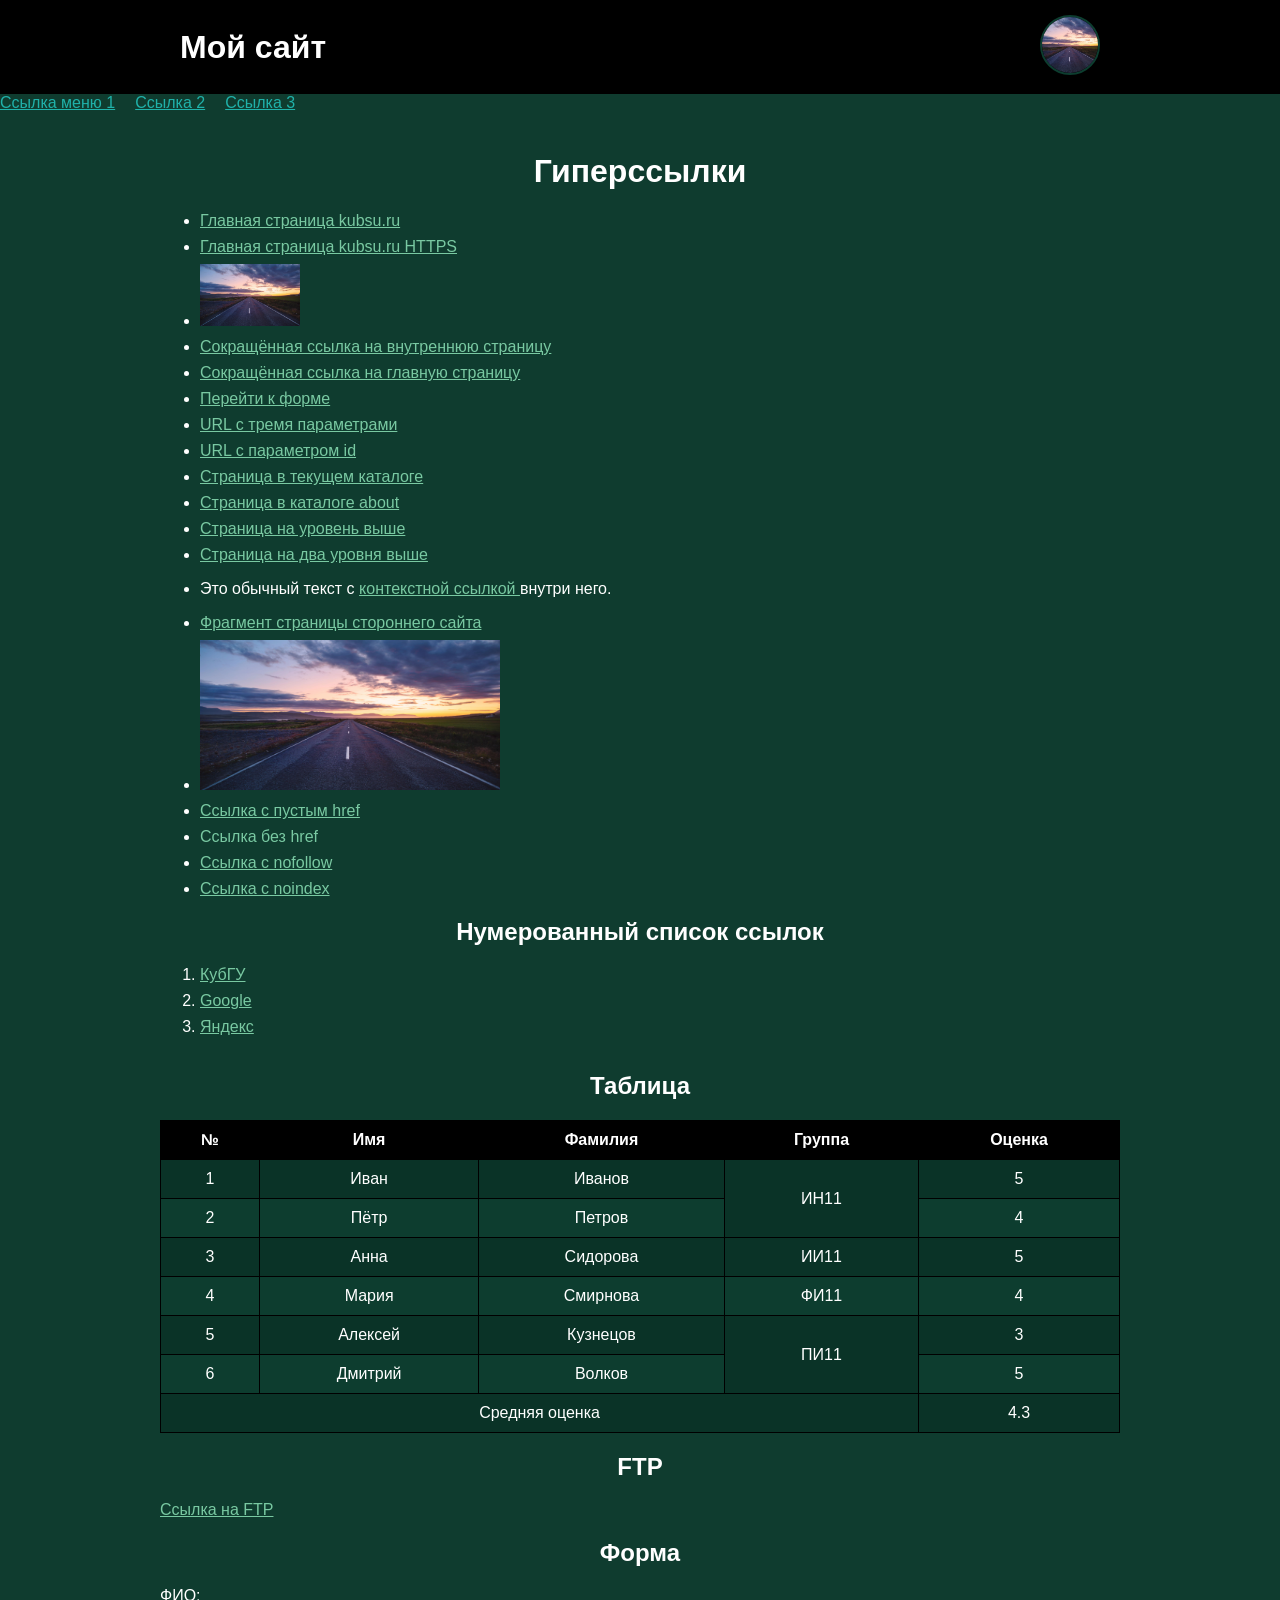
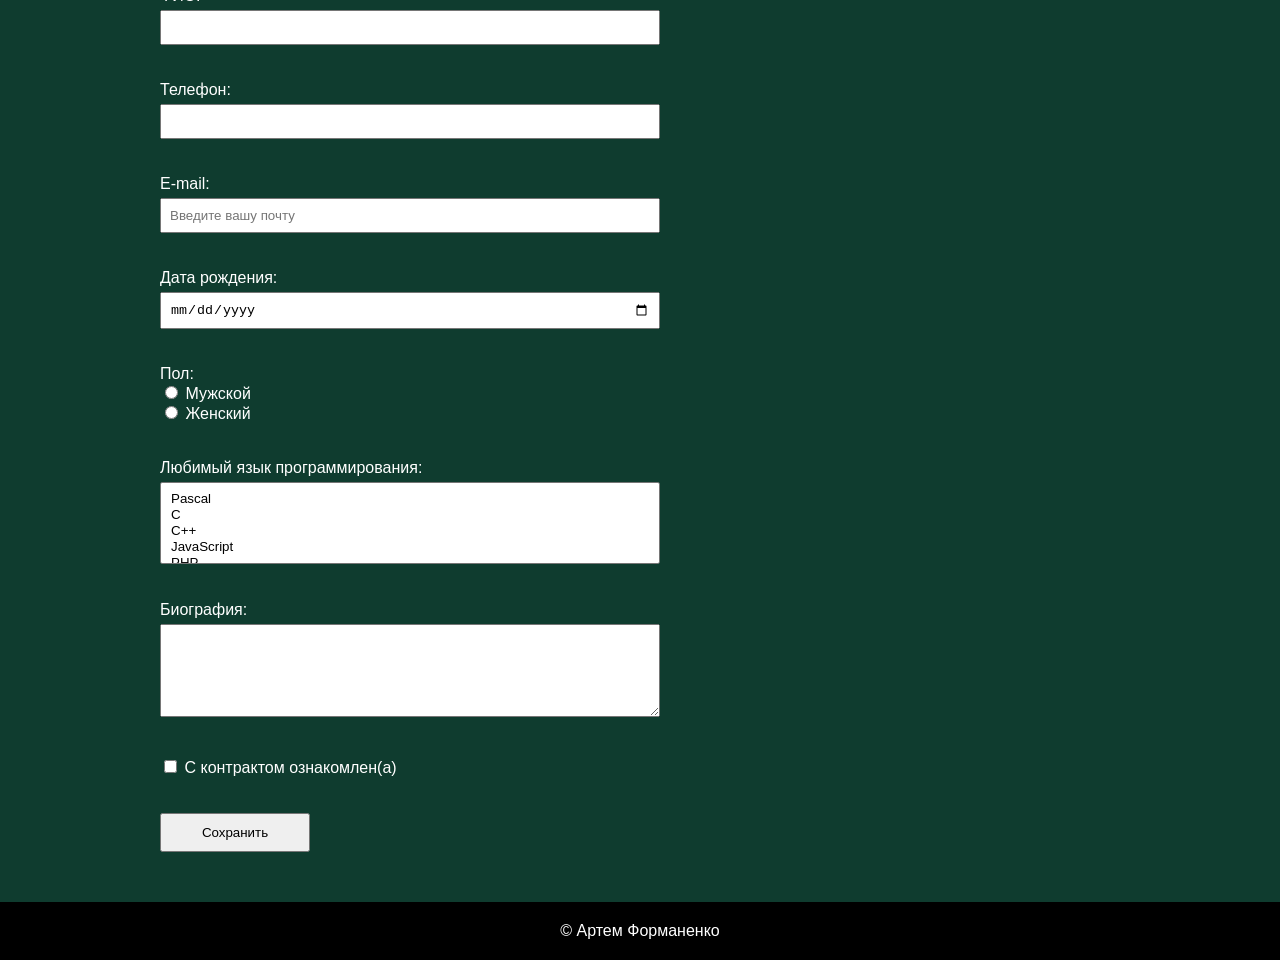
==== commit 9d1e2fe0: "Update index.html" ====
--- a/index.html
+++ b/index.html
@@ -26,6 +26,16 @@
                 </a>
             </div>
 
+             <!-- Название сайта -->
+
+            <div class="site-name">
+                <h1>Мой сайт</h1>
+            </div>
+
+        </div>
+
+    </header>
+
             <!-- Меню -->
 
             <nav id="menu">
@@ -34,15 +44,7 @@
                 <a href="#form">Ссылка 3</a>
             </nav>
 
-            <!-- Название сайта -->
-
-            <div class="site-name">
-                <h1>Мой сайт</h1>
-            </div>
-
-        </div>
-
-    </header>
+           
 
 
     <!-- ОСНОВНОЙ КОНТЕНТ -->
--- a/style.css
+++ b/style.css
@@ -1,4 +1,7 @@
 /* Mobile First */
+
+
+/* ОБЩИЕ НАСТРОЙКИ */
 
 * {
     box-sizing: border-box;
@@ -19,6 +22,7 @@
     max-width: 100%;
 }
 
+
 /* ШАПКА */
 
 #header {
@@ -30,61 +34,107 @@
 .header-content {
     width: 100%;
     margin: 0 auto;
+
     display: flex;
     flex-direction: column;
+
     align-items: center;
+
     gap: 15px;
-  
-}
-
-/* Логотип */
+}
+
+
+/* ЛОГОТИП */
+
+.logo {
+    order: 1;
+}
 
 .logo img {
     width: 60px;
     height: 60px;
+
     border-radius: 50%;
+
     object-fit: cover;
+
     border: 2px solid #0d3d2f;
-  
-}
-
-/* Меню */
+}
+
+
+/* МЕНЮ */
 
 #menu {
+    order: 2;
+
     display: flex;
     flex-direction: column;
+
     align-items: center;
+
     gap: 10px;
 }
 
-    #menu a {
-        color: lightseagreen;
-        margin: 0;
-    }
-
-/* Название */
+#menu a {
+    color: lightseagreen;
+    margin: 0;
+}
+
+
+/* НАЗВАНИЕ САЙТА */
 
 .site-name {
     order: 3;
 }
 
-    .site-name h1 {
-        margin: 0;
-        text-align: center;
-    }
-
-/* КОНТЕНТ */
+.site-name h1 {
+    margin: 0;
+    text-align: center;
+}
+
+
+/* ОСНОВНОЙ КОНТЕНТ */
 
 .content {
     width: 100%;
+
     margin: 0 auto;
+
     padding: 20px;
-}
-
-    .content h1,
-    .content h2 {
-        text-align: center;
-    }
+
+    display: flex;
+    flex-direction: column;
+}
+
+
+/*
+    ПОРЯДОК НА ТЕЛЕФОНЕ:
+
+    1. Таблица
+    2. Гиперссылки
+    3. FTP и форма
+*/
+
+.table-block {
+    order: 1;
+}
+
+.links-block {
+    order: 2;
+}
+
+.other-content {
+    order: 3;
+}
+
+
+/* ЗАГОЛОВКИ */
+
+.content h1,
+.content h2 {
+    text-align: center;
+}
+
 
 /* СПИСКИ */
 
@@ -92,23 +142,29 @@
     margin-bottom: 8px;
 }
 
+
 /* ТАБЛИЦА */
 
 .table-wrapper {
     width: 100%;
+
     overflow-x: auto;
 }
 
 table {
     width: 100%;
+
     border-collapse: collapse;
+
     min-width: 500px;
 }
 
 th,
 td {
     border: 1px solid black;
+
     padding: 10px;
+
     text-align: center;
 }
 
@@ -123,6 +179,7 @@
 tbody tr:nth-child(even) {
     background-color: #0d3d2f;
 }
+
 
 /* ФОРМА */
 
@@ -138,8 +195,11 @@
 select,
 textarea {
     width: 100%;
+
     max-width: 500px;
+
     padding: 8px;
+
     margin-top: 5px;
 }
 
@@ -149,59 +209,109 @@
 
 input[type="submit"] {
     width: 150px;
+
     padding: 10px;
+
     cursor: pointer;
 }
 
+
 /* ПОДВАЛ */
 
 #footer {
     width: 100%;
+
     background-color: black;
+
     padding: 20px;
+
     color: white;
+
     margin-top: 30px;
 }
 
 .footer-content {
     width: 100%;
+
     text-align: center;
 }
 
+
 /* ПЛАНШЕТ / ПК */
 
 @media (min-width: 768px) {
+
+    /* ШАПКА */
+
     .header-content {
         max-width: 960px;
+
         flex-direction: row;
+
         align-items: center;
+
         justify-content: space-between;
     }
+
     #menu {
         flex-direction: row;
+
         gap: 20px;
     }
-        #menu a {
-            margin: 0;
-        }
+
+    #menu a {
+        margin: 0;
+    }
+
     .site-name {
         order: 0;
     }
-        .site-name h1 {
-            text-align: left;
-        }
+
+    .site-name h1 {
+        text-align: left;
+    }
+
+
+    /* КОНТЕНТ */
+
     .content {
         max-width: 960px;
     }
-}
+
+
+    /*
+        НА ПК ВОЗВРАЩАЕМ СТАРЫЙ ПОРЯДОК:
+
+        1. Гиперссылки
+        2. Таблица
+        3. FTP и форма
+    */
+
+    .links-block {
+        order: 1;
+    }
+
+    .table-block {
+        order: 2;
+    }
+
+    .other-content {
+        order: 3;
+    }
+
+}
+
 
 /* БОЛЬШОЙ ЭКРАН */
 
 @media (min-width: 1000px) {
+
     .header-content {
         padding: 0 20px;
     }
+
     .content {
         padding: 20px 0;
     }
-}
+
+}
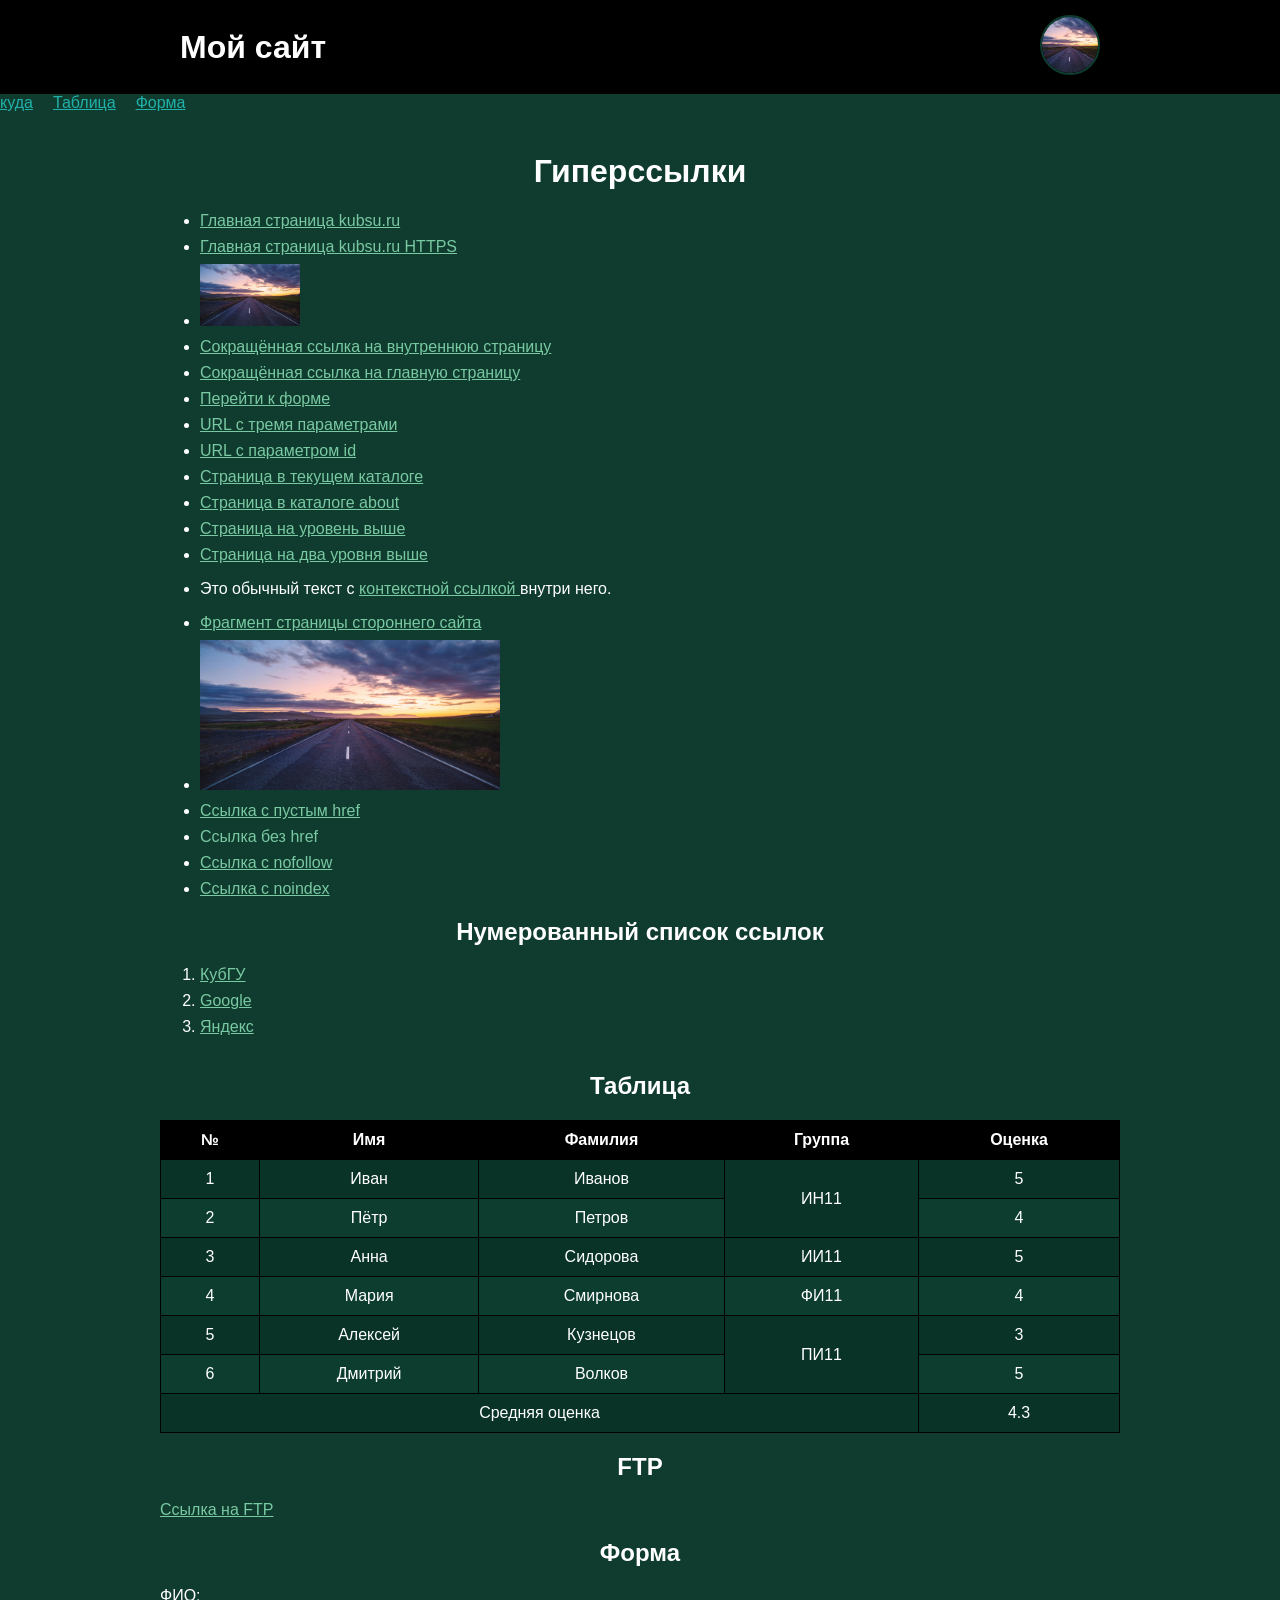
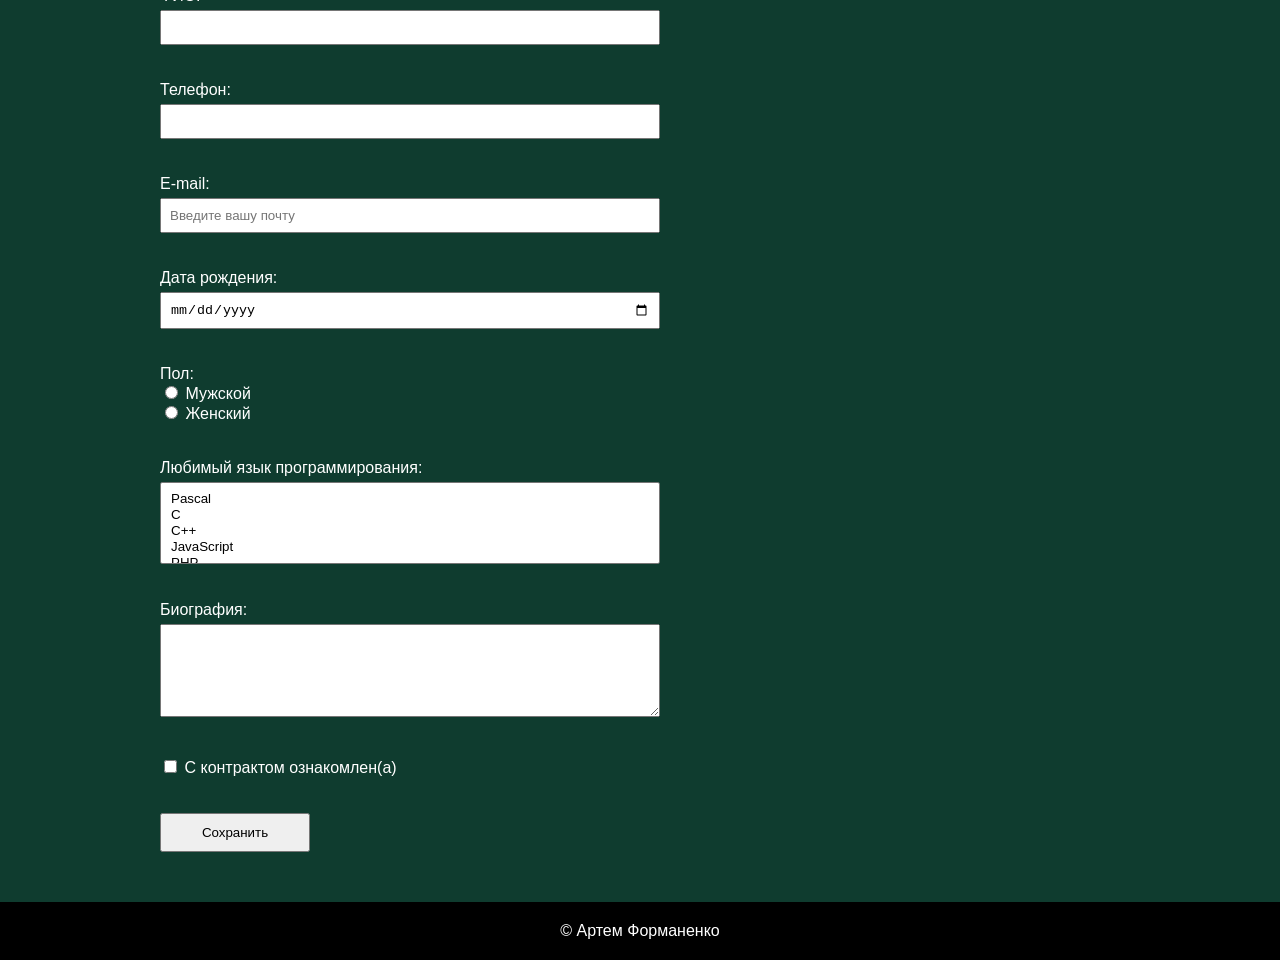
==== commit 1ad1e35a: "Update index.html" ====
--- a/index.html
+++ b/index.html
@@ -39,9 +39,9 @@
             <!-- Меню -->
 
             <nav id="menu">
-                <a href="#links">Ссылка меню 1</a>
-                <a href="#table">Ссылка 2</a>
-                <a href="#form">Ссылка 3</a>
+                <a href="#links">куда</a>
+                <a href="#table">Таблица </a>
+                <a href="#form">Форма </a>
             </nav>
 
            
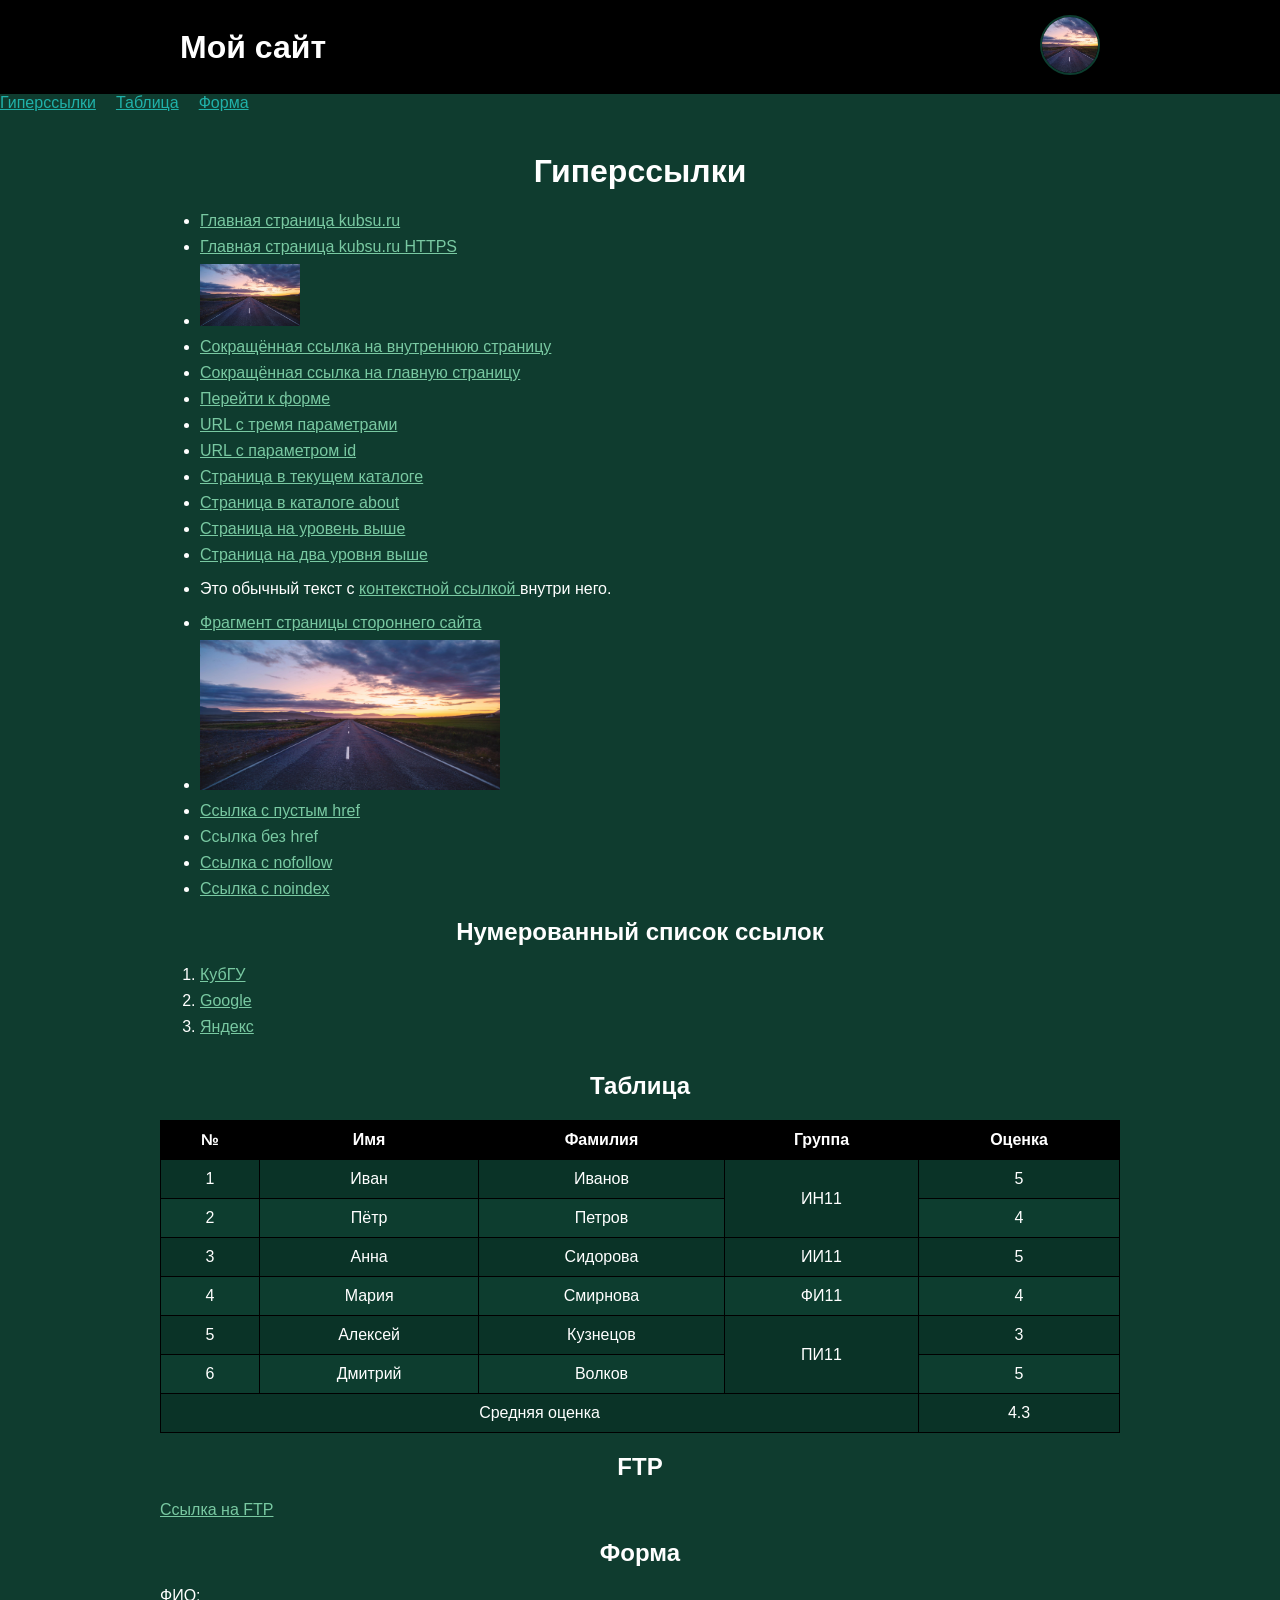
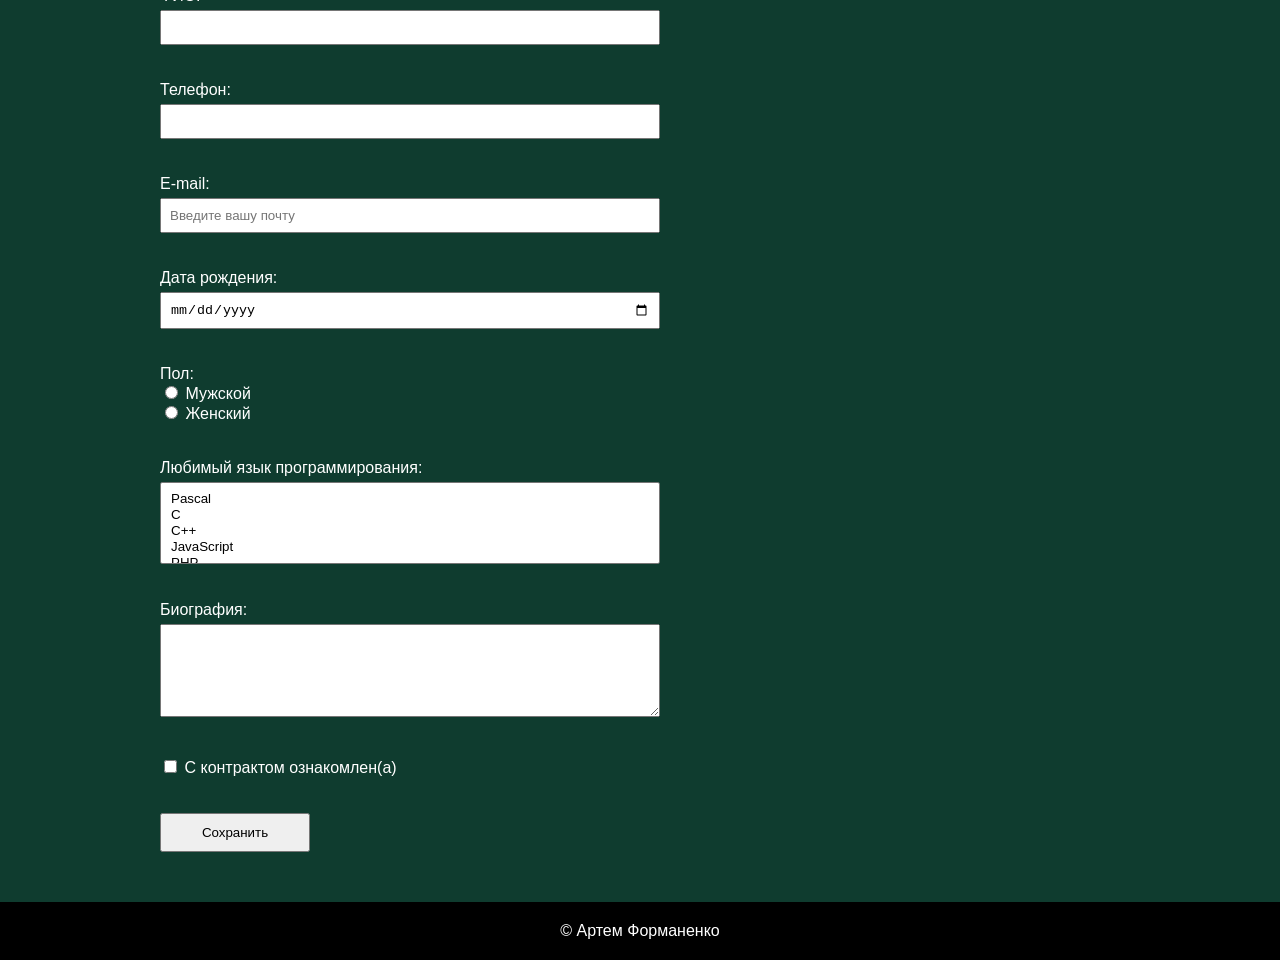
==== commit dca41472: "Update index.html" ====
--- a/index.html
+++ b/index.html
@@ -39,7 +39,7 @@
             <!-- Меню -->
 
             <nav id="menu">
-                <a href="#links">куда</a>
+                <a href="#links">Гиперссылки </a>
                 <a href="#table">Таблица </a>
                 <a href="#form">Форма </a>
             </nav>
